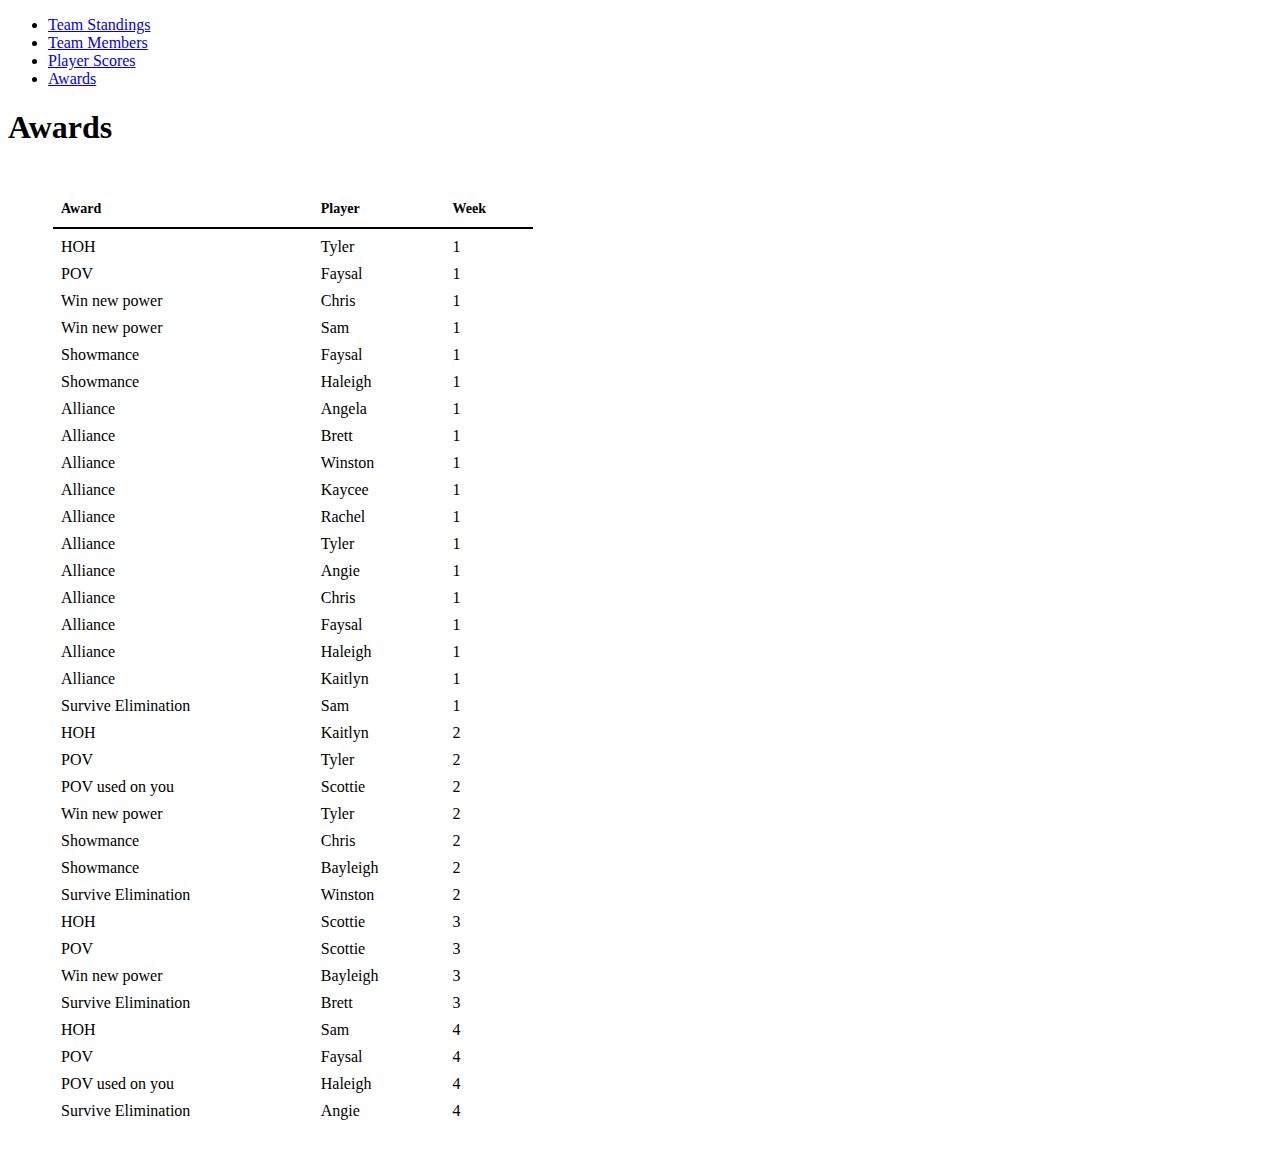
==== awards.html @ adc3e8e5 "import static site" ====
<!doctype html>
<html lang="en-US">
  <head>
    <meta http-equiv="Content-Type" content="text/html; charset=utf-8">
    <title>Awards</title>
    <link rel="stylesheet" type="text/css" href="styles.css">
  </head>
  <body>
    <ul>
      <li><a href="team_standings.html">Team Standings</a></li>
      <li><a href="team_members.html">Team Members</a></li>
      <li><a href="player_scores.html">Player Scores</a></li>
      <li><a href="awards.html">Awards</a></li>
    </ul>
    <h1>Awards</h2>
    <table id="hor-minimalist-a">
      <TR><TH>Award</TH><TH>Player</TH><TH>Week</TH></TR><TR><TD>HOH</TD><TD>Tyler</TD><TD>1</TD></TR><TR><TD>POV</TD><TD>Faysal</TD><TD>1</TD></TR><TR><TD>Win new power</TD><TD>Chris</TD><TD>1</TD></TR><TR><TD>Win new power</TD><TD>Sam</TD><TD>1</TD></TR><TR><TD>Showmance</TD><TD>Faysal</TD><TD>1</TD></TR><TR><TD>Showmance</TD><TD>Haleigh</TD><TD>1</TD></TR><TR><TD>Alliance</TD><TD>Angela</TD><TD>1</TD></TR><TR><TD>Alliance</TD><TD>Brett</TD><TD>1</TD></TR><TR><TD>Alliance</TD><TD>Winston</TD><TD>1</TD></TR><TR><TD>Alliance</TD><TD>Kaycee</TD><TD>1</TD></TR><TR><TD>Alliance</TD><TD>Rachel</TD><TD>1</TD></TR><TR><TD>Alliance</TD><TD>Tyler</TD><TD>1</TD></TR><TR><TD>Alliance</TD><TD>Angie</TD><TD>1</TD></TR><TR><TD>Alliance</TD><TD>Chris</TD><TD>1</TD></TR><TR><TD>Alliance</TD><TD>Faysal</TD><TD>1</TD></TR><TR><TD>Alliance</TD><TD>Haleigh</TD><TD>1</TD></TR><TR><TD>Alliance</TD><TD>Kaitlyn</TD><TD>1</TD></TR><TR><TD>Survive Elimination</TD><TD>Sam</TD><TD>1</TD></TR><TR><TD>HOH</TD><TD>Kaitlyn</TD><TD>2</TD></TR><TR><TD>POV</TD><TD>Tyler</TD><TD>2</TD></TR><TR><TD>POV used on you</TD><TD>Scottie</TD><TD>2</TD></TR><TR><TD>Win new power</TD><TD>Tyler</TD><TD>2</TD></TR><TR><TD>Showmance</TD><TD>Chris</TD><TD>2</TD></TR><TR><TD>Showmance</TD><TD>Bayleigh</TD><TD>2</TD></TR><TR><TD>Survive Elimination</TD><TD>Winston</TD><TD>2</TD></TR><TR><TD>HOH</TD><TD>Scottie</TD><TD>3</TD></TR><TR><TD>POV</TD><TD>Scottie</TD><TD>3</TD></TR><TR><TD>Win new power</TD><TD>Bayleigh</TD><TD>3</TD></TR><TR><TD>Survive Elimination</TD><TD>Brett</TD><TD>3</TD></TR><TR><TD>HOH</TD><TD>Sam</TD><TD>4</TD></TR><TR><TD>POV</TD><TD>Faysal</TD><TD>4</TD></TR><TR><TD>POV used on you</TD><TD>Haleigh</TD><TD>4</TD></TR><TR><TD>Survive Elimination</TD><TD>Angie</TD><TD>4</TD></TR>
    </table>
  </body>
</html>
---- styles.css ----
th {
  text-align: left;
}
#hor-minimalist-a
{
	margin: 45px;
	width: 480px;
	border-collapse: collapse;
	text-align: left;
}
#hor-minimalist-a th
{
	font-size: 14px;
	padding: 10px 8px;
	border-bottom: 2px solid;
}
#hor-minimalist-a td
{
	padding: 9px 8px 0px 8px;
}
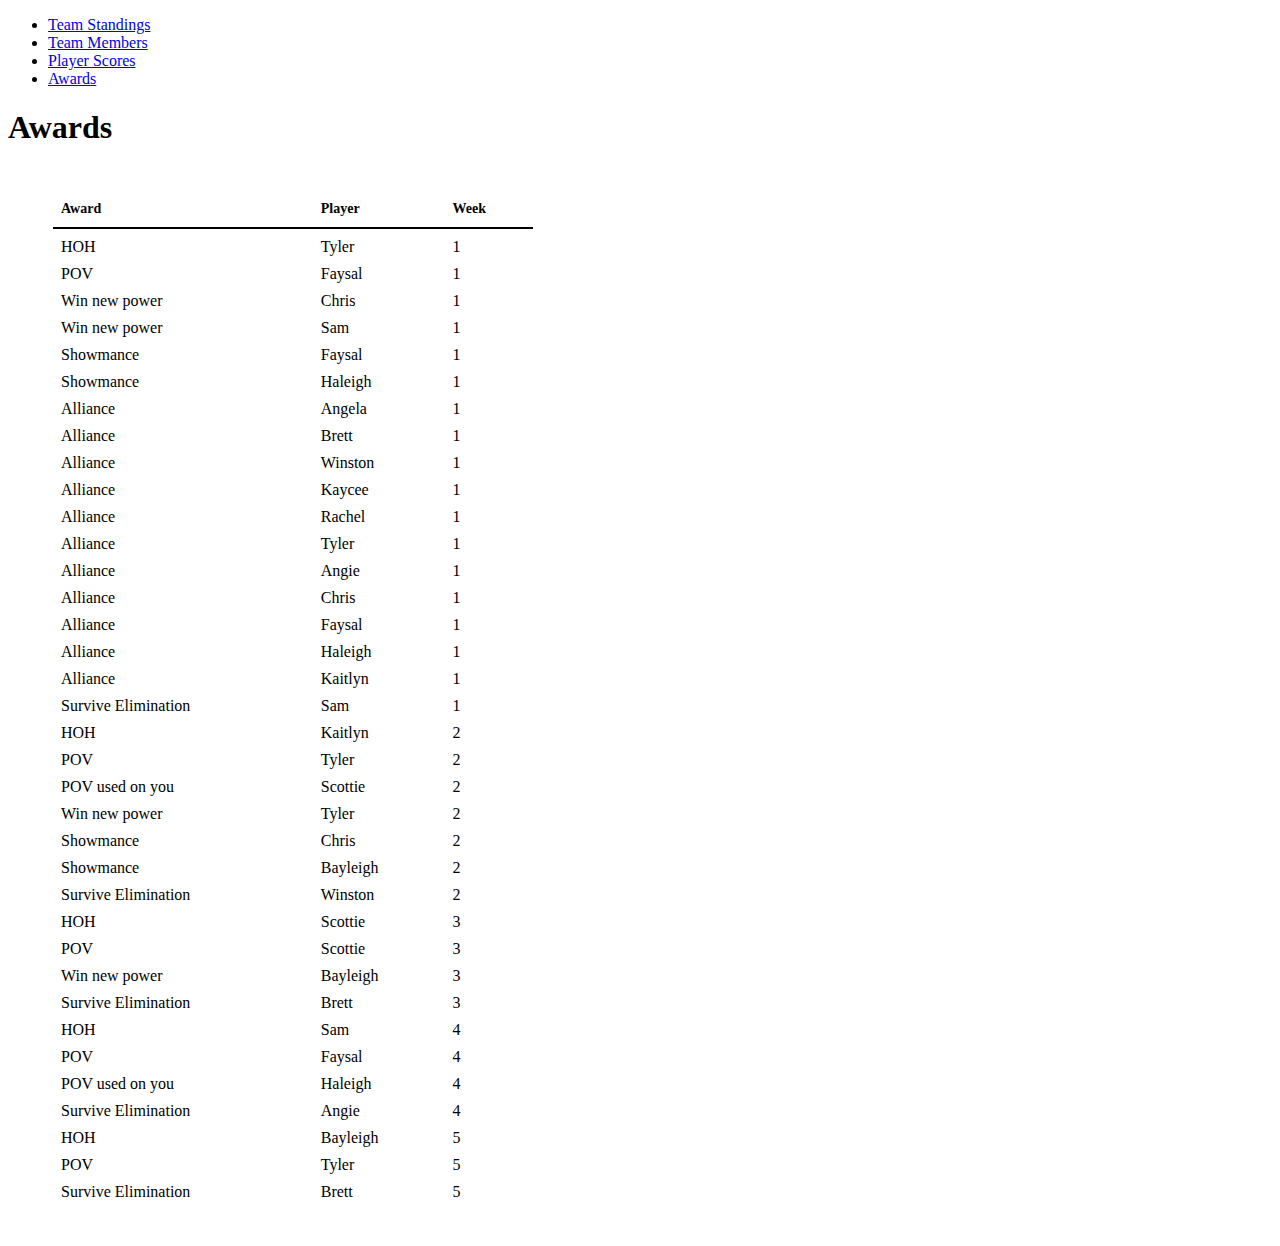
==== commit 6f186bf7: "week 5 scores" ====
--- a/awards.html
+++ b/awards.html
@@ -14,7 +14,7 @@
     </ul>
     <h1>Awards</h2>
     <table id="hor-minimalist-a">
-      <TR><TH>Award</TH><TH>Player</TH><TH>Week</TH></TR><TR><TD>HOH</TD><TD>Tyler</TD><TD>1</TD></TR><TR><TD>POV</TD><TD>Faysal</TD><TD>1</TD></TR><TR><TD>Win new power</TD><TD>Chris</TD><TD>1</TD></TR><TR><TD>Win new power</TD><TD>Sam</TD><TD>1</TD></TR><TR><TD>Showmance</TD><TD>Faysal</TD><TD>1</TD></TR><TR><TD>Showmance</TD><TD>Haleigh</TD><TD>1</TD></TR><TR><TD>Alliance</TD><TD>Angela</TD><TD>1</TD></TR><TR><TD>Alliance</TD><TD>Brett</TD><TD>1</TD></TR><TR><TD>Alliance</TD><TD>Winston</TD><TD>1</TD></TR><TR><TD>Alliance</TD><TD>Kaycee</TD><TD>1</TD></TR><TR><TD>Alliance</TD><TD>Rachel</TD><TD>1</TD></TR><TR><TD>Alliance</TD><TD>Tyler</TD><TD>1</TD></TR><TR><TD>Alliance</TD><TD>Angie</TD><TD>1</TD></TR><TR><TD>Alliance</TD><TD>Chris</TD><TD>1</TD></TR><TR><TD>Alliance</TD><TD>Faysal</TD><TD>1</TD></TR><TR><TD>Alliance</TD><TD>Haleigh</TD><TD>1</TD></TR><TR><TD>Alliance</TD><TD>Kaitlyn</TD><TD>1</TD></TR><TR><TD>Survive Elimination</TD><TD>Sam</TD><TD>1</TD></TR><TR><TD>HOH</TD><TD>Kaitlyn</TD><TD>2</TD></TR><TR><TD>POV</TD><TD>Tyler</TD><TD>2</TD></TR><TR><TD>POV used on you</TD><TD>Scottie</TD><TD>2</TD></TR><TR><TD>Win new power</TD><TD>Tyler</TD><TD>2</TD></TR><TR><TD>Showmance</TD><TD>Chris</TD><TD>2</TD></TR><TR><TD>Showmance</TD><TD>Bayleigh</TD><TD>2</TD></TR><TR><TD>Survive Elimination</TD><TD>Winston</TD><TD>2</TD></TR><TR><TD>HOH</TD><TD>Scottie</TD><TD>3</TD></TR><TR><TD>POV</TD><TD>Scottie</TD><TD>3</TD></TR><TR><TD>Win new power</TD><TD>Bayleigh</TD><TD>3</TD></TR><TR><TD>Survive Elimination</TD><TD>Brett</TD><TD>3</TD></TR><TR><TD>HOH</TD><TD>Sam</TD><TD>4</TD></TR><TR><TD>POV</TD><TD>Faysal</TD><TD>4</TD></TR><TR><TD>POV used on you</TD><TD>Haleigh</TD><TD>4</TD></TR><TR><TD>Survive Elimination</TD><TD>Angie</TD><TD>4</TD></TR>
+      <TR><TH>Award</TH><TH>Player</TH><TH>Week</TH></TR><TR><TD>HOH</TD><TD>Tyler</TD><TD>1</TD></TR><TR><TD>POV</TD><TD>Faysal</TD><TD>1</TD></TR><TR><TD>Win new power</TD><TD>Chris</TD><TD>1</TD></TR><TR><TD>Win new power</TD><TD>Sam</TD><TD>1</TD></TR><TR><TD>Showmance</TD><TD>Faysal</TD><TD>1</TD></TR><TR><TD>Showmance</TD><TD>Haleigh</TD><TD>1</TD></TR><TR><TD>Alliance</TD><TD>Angela</TD><TD>1</TD></TR><TR><TD>Alliance</TD><TD>Brett</TD><TD>1</TD></TR><TR><TD>Alliance</TD><TD>Winston</TD><TD>1</TD></TR><TR><TD>Alliance</TD><TD>Kaycee</TD><TD>1</TD></TR><TR><TD>Alliance</TD><TD>Rachel</TD><TD>1</TD></TR><TR><TD>Alliance</TD><TD>Tyler</TD><TD>1</TD></TR><TR><TD>Alliance</TD><TD>Angie</TD><TD>1</TD></TR><TR><TD>Alliance</TD><TD>Chris</TD><TD>1</TD></TR><TR><TD>Alliance</TD><TD>Faysal</TD><TD>1</TD></TR><TR><TD>Alliance</TD><TD>Haleigh</TD><TD>1</TD></TR><TR><TD>Alliance</TD><TD>Kaitlyn</TD><TD>1</TD></TR><TR><TD>Survive Elimination</TD><TD>Sam</TD><TD>1</TD></TR><TR><TD>HOH</TD><TD>Kaitlyn</TD><TD>2</TD></TR><TR><TD>POV</TD><TD>Tyler</TD><TD>2</TD></TR><TR><TD>POV used on you</TD><TD>Scottie</TD><TD>2</TD></TR><TR><TD>Win new power</TD><TD>Tyler</TD><TD>2</TD></TR><TR><TD>Showmance</TD><TD>Chris</TD><TD>2</TD></TR><TR><TD>Showmance</TD><TD>Bayleigh</TD><TD>2</TD></TR><TR><TD>Survive Elimination</TD><TD>Winston</TD><TD>2</TD></TR><TR><TD>HOH</TD><TD>Scottie</TD><TD>3</TD></TR><TR><TD>POV</TD><TD>Scottie</TD><TD>3</TD></TR><TR><TD>Win new power</TD><TD>Bayleigh</TD><TD>3</TD></TR><TR><TD>Survive Elimination</TD><TD>Brett</TD><TD>3</TD></TR><TR><TD>HOH</TD><TD>Sam</TD><TD>4</TD></TR><TR><TD>POV</TD><TD>Faysal</TD><TD>4</TD></TR><TR><TD>POV used on you</TD><TD>Haleigh</TD><TD>4</TD></TR><TR><TD>Survive Elimination</TD><TD>Angie</TD><TD>4</TD></TR><TR><TD>HOH</TD><TD>Bayleigh</TD><TD>5</TD></TR><TR><TD>POV</TD><TD>Tyler</TD><TD>5</TD></TR><TR><TD>Survive Elimination</TD><TD>Brett</TD><TD>5</TD></TR>
     </table>
   </body>
 </html>
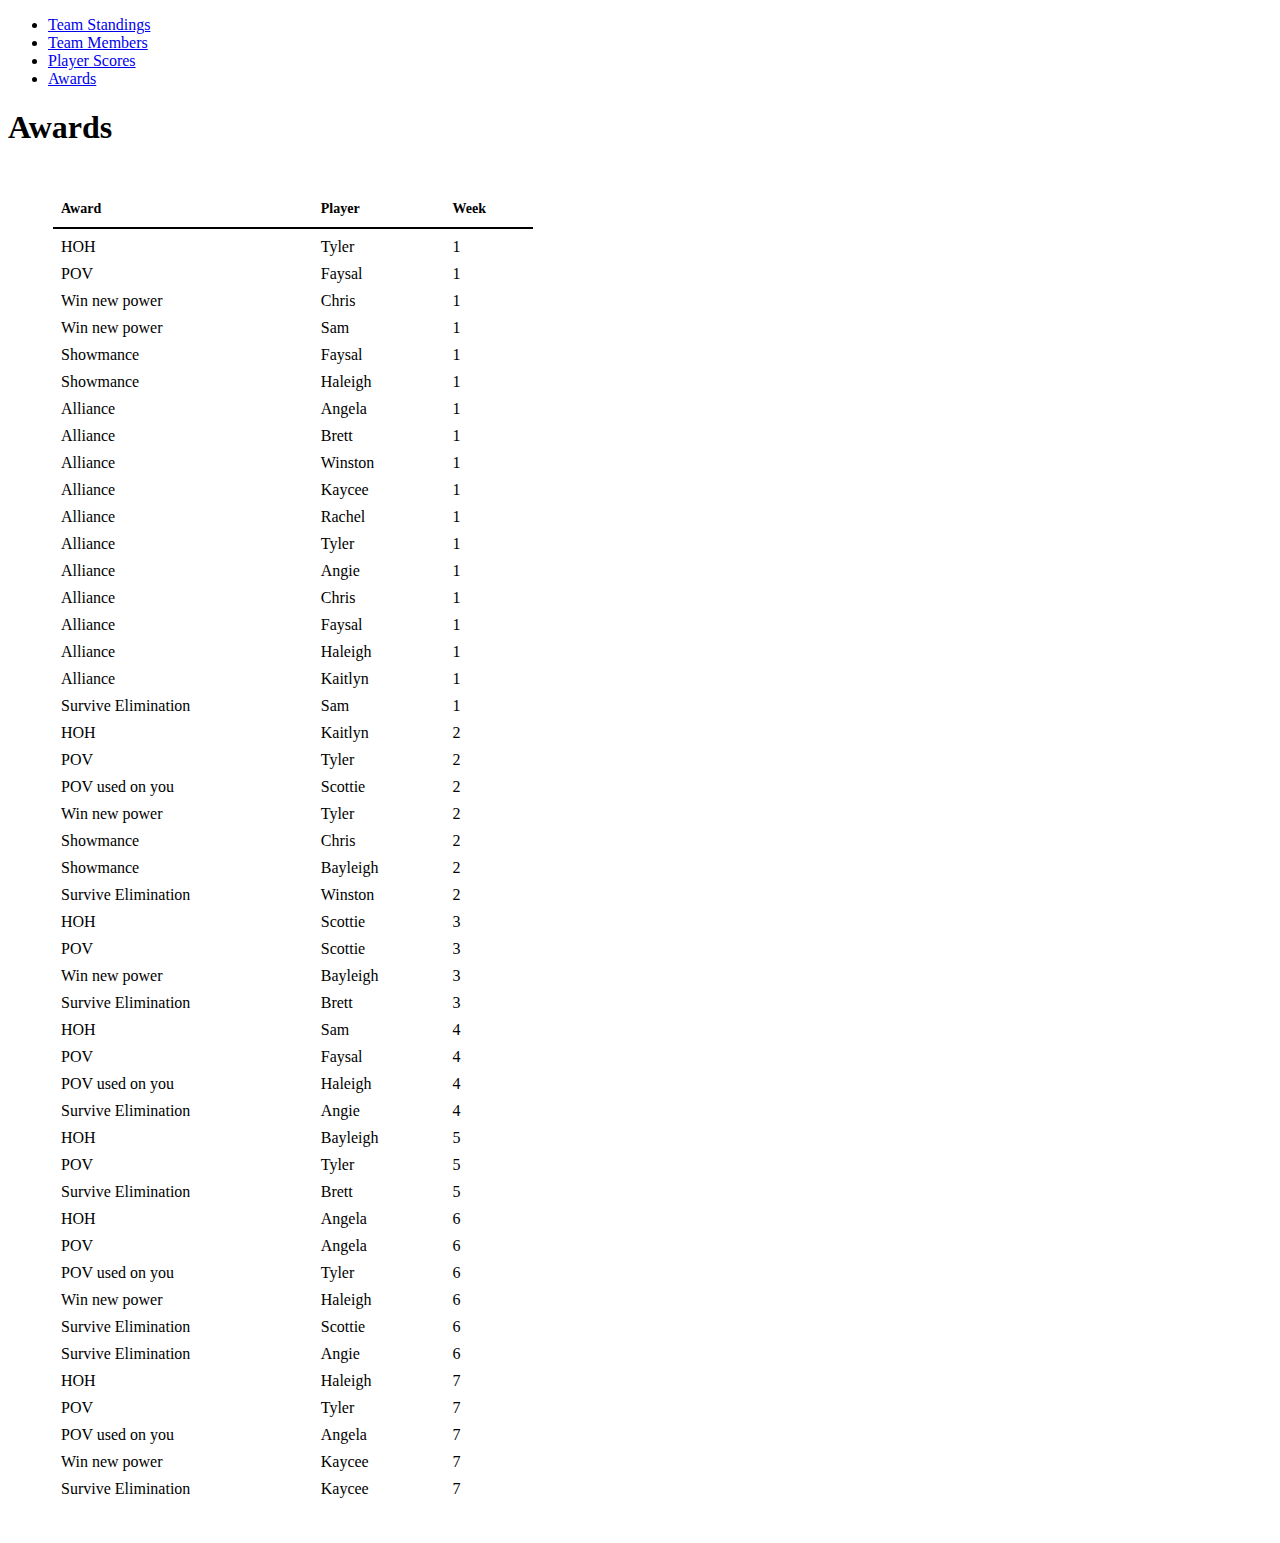
==== commit e6027eb2: "week 7" ====
--- a/awards.html
+++ b/awards.html
@@ -14,7 +14,7 @@
     </ul>
     <h1>Awards</h2>
     <table id="hor-minimalist-a">
-      <TR><TH>Award</TH><TH>Player</TH><TH>Week</TH></TR><TR><TD>HOH</TD><TD>Tyler</TD><TD>1</TD></TR><TR><TD>POV</TD><TD>Faysal</TD><TD>1</TD></TR><TR><TD>Win new power</TD><TD>Chris</TD><TD>1</TD></TR><TR><TD>Win new power</TD><TD>Sam</TD><TD>1</TD></TR><TR><TD>Showmance</TD><TD>Faysal</TD><TD>1</TD></TR><TR><TD>Showmance</TD><TD>Haleigh</TD><TD>1</TD></TR><TR><TD>Alliance</TD><TD>Angela</TD><TD>1</TD></TR><TR><TD>Alliance</TD><TD>Brett</TD><TD>1</TD></TR><TR><TD>Alliance</TD><TD>Winston</TD><TD>1</TD></TR><TR><TD>Alliance</TD><TD>Kaycee</TD><TD>1</TD></TR><TR><TD>Alliance</TD><TD>Rachel</TD><TD>1</TD></TR><TR><TD>Alliance</TD><TD>Tyler</TD><TD>1</TD></TR><TR><TD>Alliance</TD><TD>Angie</TD><TD>1</TD></TR><TR><TD>Alliance</TD><TD>Chris</TD><TD>1</TD></TR><TR><TD>Alliance</TD><TD>Faysal</TD><TD>1</TD></TR><TR><TD>Alliance</TD><TD>Haleigh</TD><TD>1</TD></TR><TR><TD>Alliance</TD><TD>Kaitlyn</TD><TD>1</TD></TR><TR><TD>Survive Elimination</TD><TD>Sam</TD><TD>1</TD></TR><TR><TD>HOH</TD><TD>Kaitlyn</TD><TD>2</TD></TR><TR><TD>POV</TD><TD>Tyler</TD><TD>2</TD></TR><TR><TD>POV used on you</TD><TD>Scottie</TD><TD>2</TD></TR><TR><TD>Win new power</TD><TD>Tyler</TD><TD>2</TD></TR><TR><TD>Showmance</TD><TD>Chris</TD><TD>2</TD></TR><TR><TD>Showmance</TD><TD>Bayleigh</TD><TD>2</TD></TR><TR><TD>Survive Elimination</TD><TD>Winston</TD><TD>2</TD></TR><TR><TD>HOH</TD><TD>Scottie</TD><TD>3</TD></TR><TR><TD>POV</TD><TD>Scottie</TD><TD>3</TD></TR><TR><TD>Win new power</TD><TD>Bayleigh</TD><TD>3</TD></TR><TR><TD>Survive Elimination</TD><TD>Brett</TD><TD>3</TD></TR><TR><TD>HOH</TD><TD>Sam</TD><TD>4</TD></TR><TR><TD>POV</TD><TD>Faysal</TD><TD>4</TD></TR><TR><TD>POV used on you</TD><TD>Haleigh</TD><TD>4</TD></TR><TR><TD>Survive Elimination</TD><TD>Angie</TD><TD>4</TD></TR><TR><TD>HOH</TD><TD>Bayleigh</TD><TD>5</TD></TR><TR><TD>POV</TD><TD>Tyler</TD><TD>5</TD></TR><TR><TD>Survive Elimination</TD><TD>Brett</TD><TD>5</TD></TR>
+      <TR><TH>Award</TH><TH>Player</TH><TH>Week</TH></TR><TR><TD>HOH</TD><TD>Tyler</TD><TD>1</TD></TR><TR><TD>POV</TD><TD>Faysal</TD><TD>1</TD></TR><TR><TD>Win new power</TD><TD>Chris</TD><TD>1</TD></TR><TR><TD>Win new power</TD><TD>Sam</TD><TD>1</TD></TR><TR><TD>Showmance</TD><TD>Faysal</TD><TD>1</TD></TR><TR><TD>Showmance</TD><TD>Haleigh</TD><TD>1</TD></TR><TR><TD>Alliance</TD><TD>Angela</TD><TD>1</TD></TR><TR><TD>Alliance</TD><TD>Brett</TD><TD>1</TD></TR><TR><TD>Alliance</TD><TD>Winston</TD><TD>1</TD></TR><TR><TD>Alliance</TD><TD>Kaycee</TD><TD>1</TD></TR><TR><TD>Alliance</TD><TD>Rachel</TD><TD>1</TD></TR><TR><TD>Alliance</TD><TD>Tyler</TD><TD>1</TD></TR><TR><TD>Alliance</TD><TD>Angie</TD><TD>1</TD></TR><TR><TD>Alliance</TD><TD>Chris</TD><TD>1</TD></TR><TR><TD>Alliance</TD><TD>Faysal</TD><TD>1</TD></TR><TR><TD>Alliance</TD><TD>Haleigh</TD><TD>1</TD></TR><TR><TD>Alliance</TD><TD>Kaitlyn</TD><TD>1</TD></TR><TR><TD>Survive Elimination</TD><TD>Sam</TD><TD>1</TD></TR><TR><TD>HOH</TD><TD>Kaitlyn</TD><TD>2</TD></TR><TR><TD>POV</TD><TD>Tyler</TD><TD>2</TD></TR><TR><TD>POV used on you</TD><TD>Scottie</TD><TD>2</TD></TR><TR><TD>Win new power</TD><TD>Tyler</TD><TD>2</TD></TR><TR><TD>Showmance</TD><TD>Chris</TD><TD>2</TD></TR><TR><TD>Showmance</TD><TD>Bayleigh</TD><TD>2</TD></TR><TR><TD>Survive Elimination</TD><TD>Winston</TD><TD>2</TD></TR><TR><TD>HOH</TD><TD>Scottie</TD><TD>3</TD></TR><TR><TD>POV</TD><TD>Scottie</TD><TD>3</TD></TR><TR><TD>Win new power</TD><TD>Bayleigh</TD><TD>3</TD></TR><TR><TD>Survive Elimination</TD><TD>Brett</TD><TD>3</TD></TR><TR><TD>HOH</TD><TD>Sam</TD><TD>4</TD></TR><TR><TD>POV</TD><TD>Faysal</TD><TD>4</TD></TR><TR><TD>POV used on you</TD><TD>Haleigh</TD><TD>4</TD></TR><TR><TD>Survive Elimination</TD><TD>Angie</TD><TD>4</TD></TR><TR><TD>HOH</TD><TD>Bayleigh</TD><TD>5</TD></TR><TR><TD>POV</TD><TD>Tyler</TD><TD>5</TD></TR><TR><TD>Survive Elimination</TD><TD>Brett</TD><TD>5</TD></TR><TR><TD>HOH</TD><TD>Angela</TD><TD>6</TD></TR><TR><TD>POV</TD><TD>Angela</TD><TD>6</TD></TR><TR><TD>POV used on you</TD><TD>Tyler</TD><TD>6</TD></TR><TR><TD>Win new power</TD><TD>Haleigh</TD><TD>6</TD></TR><TR><TD>Survive Elimination</TD><TD>Scottie</TD><TD>6</TD></TR><TR><TD>Survive Elimination</TD><TD>Angie</TD><TD>6</TD></TR><TR><TD>HOH</TD><TD>Haleigh</TD><TD>7</TD></TR><TR><TD>POV</TD><TD>Tyler</TD><TD>7</TD></TR><TR><TD>POV used on you</TD><TD>Angela</TD><TD>7</TD></TR><TR><TD>Win new power</TD><TD>Kaycee</TD><TD>7</TD></TR><TR><TD>Survive Elimination</TD><TD>Kaycee</TD><TD>7</TD></TR>
     </table>
   </body>
 </html>
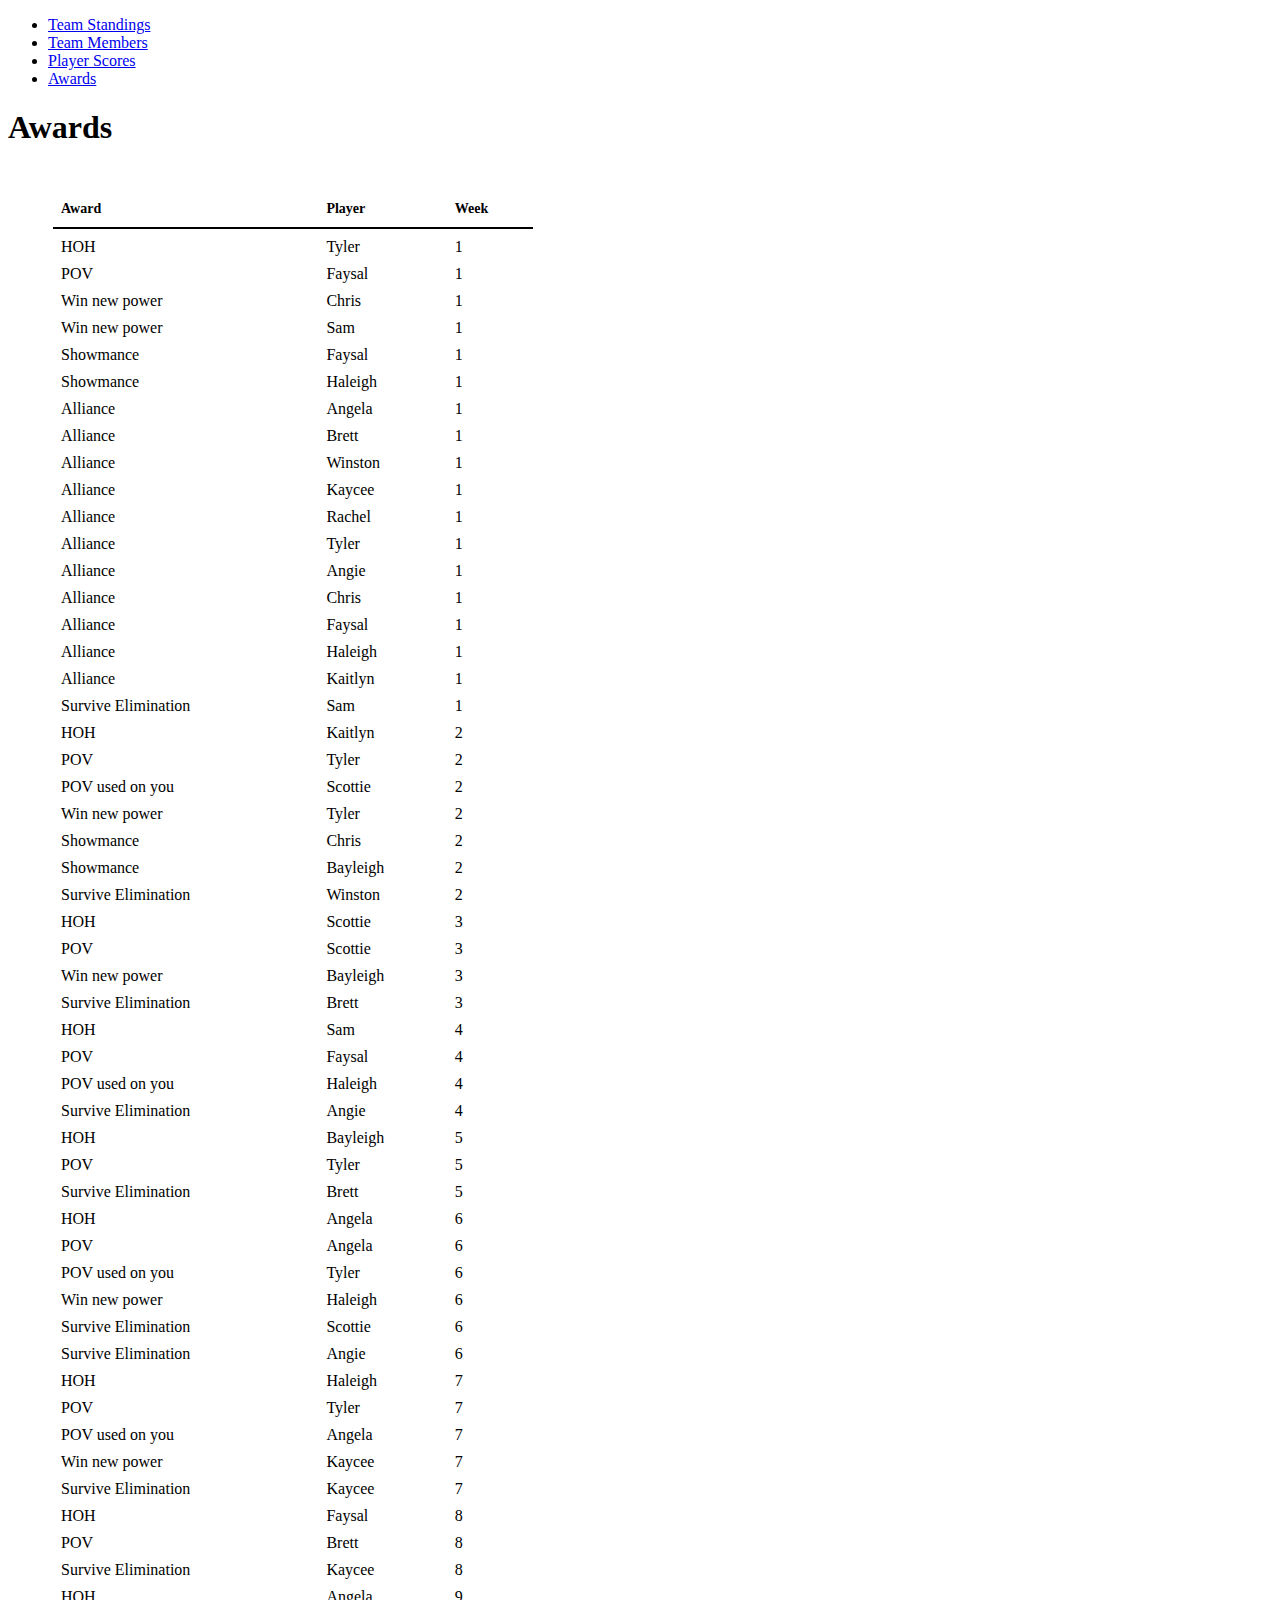
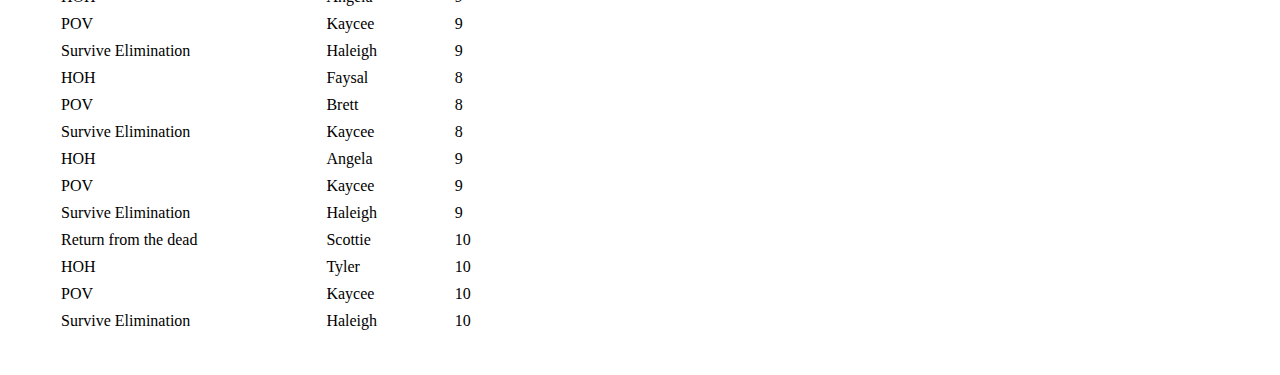
==== commit 4abde791: "week 8, 9, and 10" ====
--- a/awards.html
+++ b/awards.html
@@ -14,7 +14,7 @@
     </ul>
     <h1>Awards</h2>
     <table id="hor-minimalist-a">
-      <TR><TH>Award</TH><TH>Player</TH><TH>Week</TH></TR><TR><TD>HOH</TD><TD>Tyler</TD><TD>1</TD></TR><TR><TD>POV</TD><TD>Faysal</TD><TD>1</TD></TR><TR><TD>Win new power</TD><TD>Chris</TD><TD>1</TD></TR><TR><TD>Win new power</TD><TD>Sam</TD><TD>1</TD></TR><TR><TD>Showmance</TD><TD>Faysal</TD><TD>1</TD></TR><TR><TD>Showmance</TD><TD>Haleigh</TD><TD>1</TD></TR><TR><TD>Alliance</TD><TD>Angela</TD><TD>1</TD></TR><TR><TD>Alliance</TD><TD>Brett</TD><TD>1</TD></TR><TR><TD>Alliance</TD><TD>Winston</TD><TD>1</TD></TR><TR><TD>Alliance</TD><TD>Kaycee</TD><TD>1</TD></TR><TR><TD>Alliance</TD><TD>Rachel</TD><TD>1</TD></TR><TR><TD>Alliance</TD><TD>Tyler</TD><TD>1</TD></TR><TR><TD>Alliance</TD><TD>Angie</TD><TD>1</TD></TR><TR><TD>Alliance</TD><TD>Chris</TD><TD>1</TD></TR><TR><TD>Alliance</TD><TD>Faysal</TD><TD>1</TD></TR><TR><TD>Alliance</TD><TD>Haleigh</TD><TD>1</TD></TR><TR><TD>Alliance</TD><TD>Kaitlyn</TD><TD>1</TD></TR><TR><TD>Survive Elimination</TD><TD>Sam</TD><TD>1</TD></TR><TR><TD>HOH</TD><TD>Kaitlyn</TD><TD>2</TD></TR><TR><TD>POV</TD><TD>Tyler</TD><TD>2</TD></TR><TR><TD>POV used on you</TD><TD>Scottie</TD><TD>2</TD></TR><TR><TD>Win new power</TD><TD>Tyler</TD><TD>2</TD></TR><TR><TD>Showmance</TD><TD>Chris</TD><TD>2</TD></TR><TR><TD>Showmance</TD><TD>Bayleigh</TD><TD>2</TD></TR><TR><TD>Survive Elimination</TD><TD>Winston</TD><TD>2</TD></TR><TR><TD>HOH</TD><TD>Scottie</TD><TD>3</TD></TR><TR><TD>POV</TD><TD>Scottie</TD><TD>3</TD></TR><TR><TD>Win new power</TD><TD>Bayleigh</TD><TD>3</TD></TR><TR><TD>Survive Elimination</TD><TD>Brett</TD><TD>3</TD></TR><TR><TD>HOH</TD><TD>Sam</TD><TD>4</TD></TR><TR><TD>POV</TD><TD>Faysal</TD><TD>4</TD></TR><TR><TD>POV used on you</TD><TD>Haleigh</TD><TD>4</TD></TR><TR><TD>Survive Elimination</TD><TD>Angie</TD><TD>4</TD></TR><TR><TD>HOH</TD><TD>Bayleigh</TD><TD>5</TD></TR><TR><TD>POV</TD><TD>Tyler</TD><TD>5</TD></TR><TR><TD>Survive Elimination</TD><TD>Brett</TD><TD>5</TD></TR><TR><TD>HOH</TD><TD>Angela</TD><TD>6</TD></TR><TR><TD>POV</TD><TD>Angela</TD><TD>6</TD></TR><TR><TD>POV used on you</TD><TD>Tyler</TD><TD>6</TD></TR><TR><TD>Win new power</TD><TD>Haleigh</TD><TD>6</TD></TR><TR><TD>Survive Elimination</TD><TD>Scottie</TD><TD>6</TD></TR><TR><TD>Survive Elimination</TD><TD>Angie</TD><TD>6</TD></TR><TR><TD>HOH</TD><TD>Haleigh</TD><TD>7</TD></TR><TR><TD>POV</TD><TD>Tyler</TD><TD>7</TD></TR><TR><TD>POV used on you</TD><TD>Angela</TD><TD>7</TD></TR><TR><TD>Win new power</TD><TD>Kaycee</TD><TD>7</TD></TR><TR><TD>Survive Elimination</TD><TD>Kaycee</TD><TD>7</TD></TR>
+      <TR><TH>Award</TH><TH>Player</TH><TH>Week</TH></TR><TR><TD>HOH</TD><TD>Tyler</TD><TD>1</TD></TR><TR><TD>POV</TD><TD>Faysal</TD><TD>1</TD></TR><TR><TD>Win new power</TD><TD>Chris</TD><TD>1</TD></TR><TR><TD>Win new power</TD><TD>Sam</TD><TD>1</TD></TR><TR><TD>Showmance</TD><TD>Faysal</TD><TD>1</TD></TR><TR><TD>Showmance</TD><TD>Haleigh</TD><TD>1</TD></TR><TR><TD>Alliance</TD><TD>Angela</TD><TD>1</TD></TR><TR><TD>Alliance</TD><TD>Brett</TD><TD>1</TD></TR><TR><TD>Alliance</TD><TD>Winston</TD><TD>1</TD></TR><TR><TD>Alliance</TD><TD>Kaycee</TD><TD>1</TD></TR><TR><TD>Alliance</TD><TD>Rachel</TD><TD>1</TD></TR><TR><TD>Alliance</TD><TD>Tyler</TD><TD>1</TD></TR><TR><TD>Alliance</TD><TD>Angie</TD><TD>1</TD></TR><TR><TD>Alliance</TD><TD>Chris</TD><TD>1</TD></TR><TR><TD>Alliance</TD><TD>Faysal</TD><TD>1</TD></TR><TR><TD>Alliance</TD><TD>Haleigh</TD><TD>1</TD></TR><TR><TD>Alliance</TD><TD>Kaitlyn</TD><TD>1</TD></TR><TR><TD>Survive Elimination</TD><TD>Sam</TD><TD>1</TD></TR><TR><TD>HOH</TD><TD>Kaitlyn</TD><TD>2</TD></TR><TR><TD>POV</TD><TD>Tyler</TD><TD>2</TD></TR><TR><TD>POV used on you</TD><TD>Scottie</TD><TD>2</TD></TR><TR><TD>Win new power</TD><TD>Tyler</TD><TD>2</TD></TR><TR><TD>Showmance</TD><TD>Chris</TD><TD>2</TD></TR><TR><TD>Showmance</TD><TD>Bayleigh</TD><TD>2</TD></TR><TR><TD>Survive Elimination</TD><TD>Winston</TD><TD>2</TD></TR><TR><TD>HOH</TD><TD>Scottie</TD><TD>3</TD></TR><TR><TD>POV</TD><TD>Scottie</TD><TD>3</TD></TR><TR><TD>Win new power</TD><TD>Bayleigh</TD><TD>3</TD></TR><TR><TD>Survive Elimination</TD><TD>Brett</TD><TD>3</TD></TR><TR><TD>HOH</TD><TD>Sam</TD><TD>4</TD></TR><TR><TD>POV</TD><TD>Faysal</TD><TD>4</TD></TR><TR><TD>POV used on you</TD><TD>Haleigh</TD><TD>4</TD></TR><TR><TD>Survive Elimination</TD><TD>Angie</TD><TD>4</TD></TR><TR><TD>HOH</TD><TD>Bayleigh</TD><TD>5</TD></TR><TR><TD>POV</TD><TD>Tyler</TD><TD>5</TD></TR><TR><TD>Survive Elimination</TD><TD>Brett</TD><TD>5</TD></TR><TR><TD>HOH</TD><TD>Angela</TD><TD>6</TD></TR><TR><TD>POV</TD><TD>Angela</TD><TD>6</TD></TR><TR><TD>POV used on you</TD><TD>Tyler</TD><TD>6</TD></TR><TR><TD>Win new power</TD><TD>Haleigh</TD><TD>6</TD></TR><TR><TD>Survive Elimination</TD><TD>Scottie</TD><TD>6</TD></TR><TR><TD>Survive Elimination</TD><TD>Angie</TD><TD>6</TD></TR><TR><TD>HOH</TD><TD>Haleigh</TD><TD>7</TD></TR><TR><TD>POV</TD><TD>Tyler</TD><TD>7</TD></TR><TR><TD>POV used on you</TD><TD>Angela</TD><TD>7</TD></TR><TR><TD>Win new power</TD><TD>Kaycee</TD><TD>7</TD></TR><TR><TD>Survive Elimination</TD><TD>Kaycee</TD><TD>7</TD></TR><TR><TD>HOH</TD><TD>Faysal</TD><TD>8</TD></TR><TR><TD>POV</TD><TD>Brett</TD><TD>8</TD></TR><TR><TD>Survive Elimination</TD><TD>Kaycee</TD><TD>8</TD></TR><TR><TD>HOH</TD><TD>Angela</TD><TD>9</TD></TR><TR><TD>POV</TD><TD>Kaycee</TD><TD>9</TD></TR><TR><TD>Survive Elimination</TD><TD>Haleigh</TD><TD>9</TD></TR><TR><TD>HOH</TD><TD>Faysal</TD><TD>8</TD></TR><TR><TD>POV</TD><TD>Brett</TD><TD>8</TD></TR><TR><TD>Survive Elimination</TD><TD>Kaycee</TD><TD>8</TD></TR><TR><TD>HOH</TD><TD>Angela</TD><TD>9</TD></TR><TR><TD>POV</TD><TD>Kaycee</TD><TD>9</TD></TR><TR><TD>Survive Elimination</TD><TD>Haleigh</TD><TD>9</TD></TR><TR><TD>Return from the dead</TD><TD>Scottie</TD><TD>10</TD></TR><TR><TD>HOH</TD><TD>Tyler</TD><TD>10</TD></TR><TR><TD>POV</TD><TD>Kaycee</TD><TD>10</TD></TR><TR><TD>Survive Elimination</TD><TD>Haleigh</TD><TD>10</TD></TR>
     </table>
   </body>
 </html>
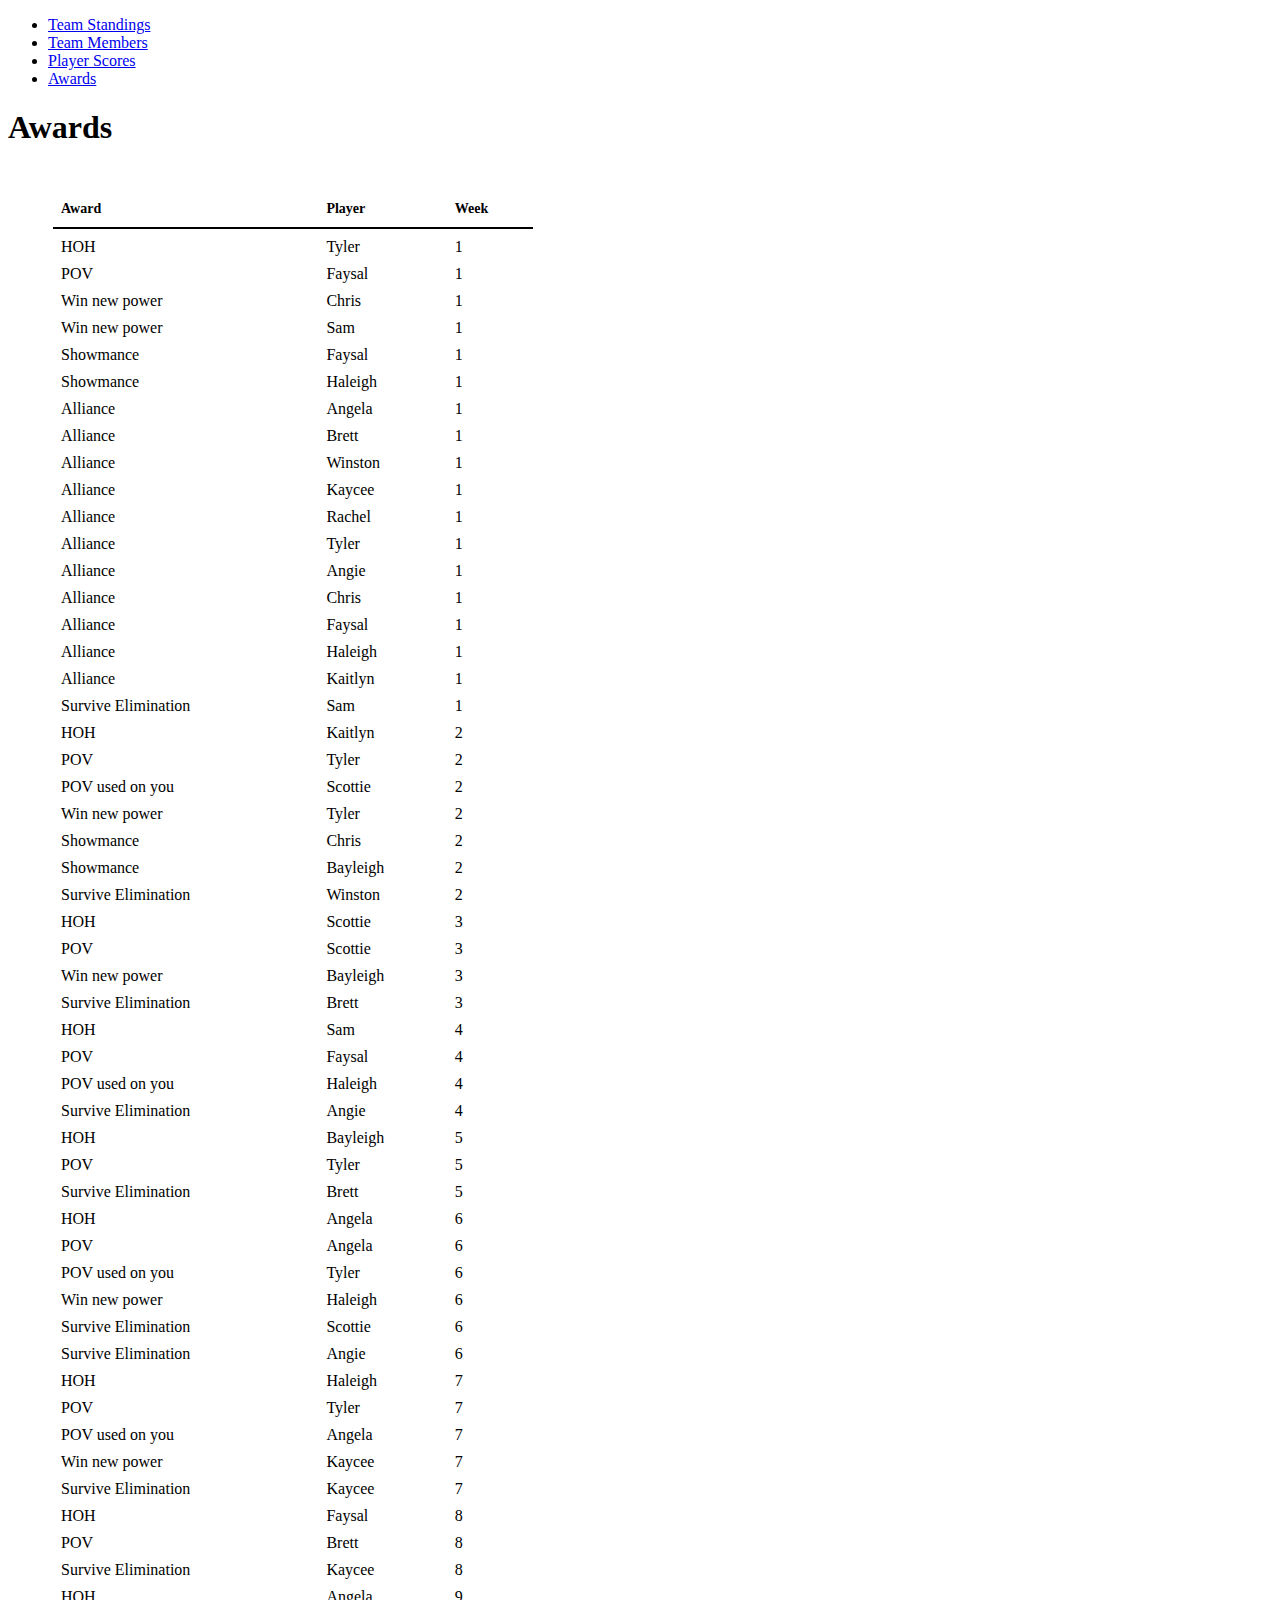
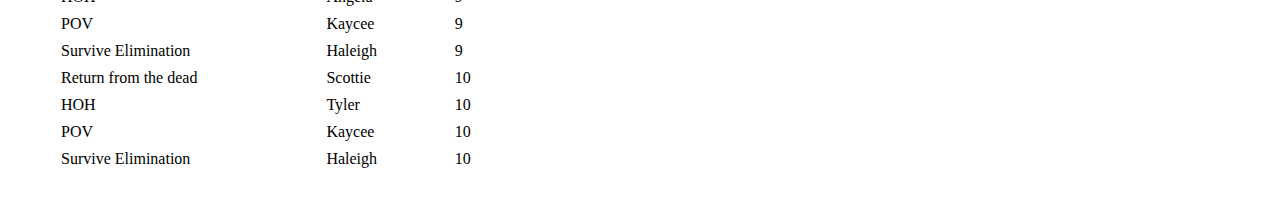
==== commit 03e3474c: "fix duplicated weeks 8 and 9" ====
--- a/awards.html
+++ b/awards.html
@@ -14,7 +14,7 @@
     </ul>
     <h1>Awards</h2>
     <table id="hor-minimalist-a">
-      <TR><TH>Award</TH><TH>Player</TH><TH>Week</TH></TR><TR><TD>HOH</TD><TD>Tyler</TD><TD>1</TD></TR><TR><TD>POV</TD><TD>Faysal</TD><TD>1</TD></TR><TR><TD>Win new power</TD><TD>Chris</TD><TD>1</TD></TR><TR><TD>Win new power</TD><TD>Sam</TD><TD>1</TD></TR><TR><TD>Showmance</TD><TD>Faysal</TD><TD>1</TD></TR><TR><TD>Showmance</TD><TD>Haleigh</TD><TD>1</TD></TR><TR><TD>Alliance</TD><TD>Angela</TD><TD>1</TD></TR><TR><TD>Alliance</TD><TD>Brett</TD><TD>1</TD></TR><TR><TD>Alliance</TD><TD>Winston</TD><TD>1</TD></TR><TR><TD>Alliance</TD><TD>Kaycee</TD><TD>1</TD></TR><TR><TD>Alliance</TD><TD>Rachel</TD><TD>1</TD></TR><TR><TD>Alliance</TD><TD>Tyler</TD><TD>1</TD></TR><TR><TD>Alliance</TD><TD>Angie</TD><TD>1</TD></TR><TR><TD>Alliance</TD><TD>Chris</TD><TD>1</TD></TR><TR><TD>Alliance</TD><TD>Faysal</TD><TD>1</TD></TR><TR><TD>Alliance</TD><TD>Haleigh</TD><TD>1</TD></TR><TR><TD>Alliance</TD><TD>Kaitlyn</TD><TD>1</TD></TR><TR><TD>Survive Elimination</TD><TD>Sam</TD><TD>1</TD></TR><TR><TD>HOH</TD><TD>Kaitlyn</TD><TD>2</TD></TR><TR><TD>POV</TD><TD>Tyler</TD><TD>2</TD></TR><TR><TD>POV used on you</TD><TD>Scottie</TD><TD>2</TD></TR><TR><TD>Win new power</TD><TD>Tyler</TD><TD>2</TD></TR><TR><TD>Showmance</TD><TD>Chris</TD><TD>2</TD></TR><TR><TD>Showmance</TD><TD>Bayleigh</TD><TD>2</TD></TR><TR><TD>Survive Elimination</TD><TD>Winston</TD><TD>2</TD></TR><TR><TD>HOH</TD><TD>Scottie</TD><TD>3</TD></TR><TR><TD>POV</TD><TD>Scottie</TD><TD>3</TD></TR><TR><TD>Win new power</TD><TD>Bayleigh</TD><TD>3</TD></TR><TR><TD>Survive Elimination</TD><TD>Brett</TD><TD>3</TD></TR><TR><TD>HOH</TD><TD>Sam</TD><TD>4</TD></TR><TR><TD>POV</TD><TD>Faysal</TD><TD>4</TD></TR><TR><TD>POV used on you</TD><TD>Haleigh</TD><TD>4</TD></TR><TR><TD>Survive Elimination</TD><TD>Angie</TD><TD>4</TD></TR><TR><TD>HOH</TD><TD>Bayleigh</TD><TD>5</TD></TR><TR><TD>POV</TD><TD>Tyler</TD><TD>5</TD></TR><TR><TD>Survive Elimination</TD><TD>Brett</TD><TD>5</TD></TR><TR><TD>HOH</TD><TD>Angela</TD><TD>6</TD></TR><TR><TD>POV</TD><TD>Angela</TD><TD>6</TD></TR><TR><TD>POV used on you</TD><TD>Tyler</TD><TD>6</TD></TR><TR><TD>Win new power</TD><TD>Haleigh</TD><TD>6</TD></TR><TR><TD>Survive Elimination</TD><TD>Scottie</TD><TD>6</TD></TR><TR><TD>Survive Elimination</TD><TD>Angie</TD><TD>6</TD></TR><TR><TD>HOH</TD><TD>Haleigh</TD><TD>7</TD></TR><TR><TD>POV</TD><TD>Tyler</TD><TD>7</TD></TR><TR><TD>POV used on you</TD><TD>Angela</TD><TD>7</TD></TR><TR><TD>Win new power</TD><TD>Kaycee</TD><TD>7</TD></TR><TR><TD>Survive Elimination</TD><TD>Kaycee</TD><TD>7</TD></TR><TR><TD>HOH</TD><TD>Faysal</TD><TD>8</TD></TR><TR><TD>POV</TD><TD>Brett</TD><TD>8</TD></TR><TR><TD>Survive Elimination</TD><TD>Kaycee</TD><TD>8</TD></TR><TR><TD>HOH</TD><TD>Angela</TD><TD>9</TD></TR><TR><TD>POV</TD><TD>Kaycee</TD><TD>9</TD></TR><TR><TD>Survive Elimination</TD><TD>Haleigh</TD><TD>9</TD></TR><TR><TD>HOH</TD><TD>Faysal</TD><TD>8</TD></TR><TR><TD>POV</TD><TD>Brett</TD><TD>8</TD></TR><TR><TD>Survive Elimination</TD><TD>Kaycee</TD><TD>8</TD></TR><TR><TD>HOH</TD><TD>Angela</TD><TD>9</TD></TR><TR><TD>POV</TD><TD>Kaycee</TD><TD>9</TD></TR><TR><TD>Survive Elimination</TD><TD>Haleigh</TD><TD>9</TD></TR><TR><TD>Return from the dead</TD><TD>Scottie</TD><TD>10</TD></TR><TR><TD>HOH</TD><TD>Tyler</TD><TD>10</TD></TR><TR><TD>POV</TD><TD>Kaycee</TD><TD>10</TD></TR><TR><TD>Survive Elimination</TD><TD>Haleigh</TD><TD>10</TD></TR>
+      <TR><TH>Award</TH><TH>Player</TH><TH>Week</TH></TR><TR><TD>HOH</TD><TD>Tyler</TD><TD>1</TD></TR><TR><TD>POV</TD><TD>Faysal</TD><TD>1</TD></TR><TR><TD>Win new power</TD><TD>Chris</TD><TD>1</TD></TR><TR><TD>Win new power</TD><TD>Sam</TD><TD>1</TD></TR><TR><TD>Showmance</TD><TD>Faysal</TD><TD>1</TD></TR><TR><TD>Showmance</TD><TD>Haleigh</TD><TD>1</TD></TR><TR><TD>Alliance</TD><TD>Angela</TD><TD>1</TD></TR><TR><TD>Alliance</TD><TD>Brett</TD><TD>1</TD></TR><TR><TD>Alliance</TD><TD>Winston</TD><TD>1</TD></TR><TR><TD>Alliance</TD><TD>Kaycee</TD><TD>1</TD></TR><TR><TD>Alliance</TD><TD>Rachel</TD><TD>1</TD></TR><TR><TD>Alliance</TD><TD>Tyler</TD><TD>1</TD></TR><TR><TD>Alliance</TD><TD>Angie</TD><TD>1</TD></TR><TR><TD>Alliance</TD><TD>Chris</TD><TD>1</TD></TR><TR><TD>Alliance</TD><TD>Faysal</TD><TD>1</TD></TR><TR><TD>Alliance</TD><TD>Haleigh</TD><TD>1</TD></TR><TR><TD>Alliance</TD><TD>Kaitlyn</TD><TD>1</TD></TR><TR><TD>Survive Elimination</TD><TD>Sam</TD><TD>1</TD></TR><TR><TD>HOH</TD><TD>Kaitlyn</TD><TD>2</TD></TR><TR><TD>POV</TD><TD>Tyler</TD><TD>2</TD></TR><TR><TD>POV used on you</TD><TD>Scottie</TD><TD>2</TD></TR><TR><TD>Win new power</TD><TD>Tyler</TD><TD>2</TD></TR><TR><TD>Showmance</TD><TD>Chris</TD><TD>2</TD></TR><TR><TD>Showmance</TD><TD>Bayleigh</TD><TD>2</TD></TR><TR><TD>Survive Elimination</TD><TD>Winston</TD><TD>2</TD></TR><TR><TD>HOH</TD><TD>Scottie</TD><TD>3</TD></TR><TR><TD>POV</TD><TD>Scottie</TD><TD>3</TD></TR><TR><TD>Win new power</TD><TD>Bayleigh</TD><TD>3</TD></TR><TR><TD>Survive Elimination</TD><TD>Brett</TD><TD>3</TD></TR><TR><TD>HOH</TD><TD>Sam</TD><TD>4</TD></TR><TR><TD>POV</TD><TD>Faysal</TD><TD>4</TD></TR><TR><TD>POV used on you</TD><TD>Haleigh</TD><TD>4</TD></TR><TR><TD>Survive Elimination</TD><TD>Angie</TD><TD>4</TD></TR><TR><TD>HOH</TD><TD>Bayleigh</TD><TD>5</TD></TR><TR><TD>POV</TD><TD>Tyler</TD><TD>5</TD></TR><TR><TD>Survive Elimination</TD><TD>Brett</TD><TD>5</TD></TR><TR><TD>HOH</TD><TD>Angela</TD><TD>6</TD></TR><TR><TD>POV</TD><TD>Angela</TD><TD>6</TD></TR><TR><TD>POV used on you</TD><TD>Tyler</TD><TD>6</TD></TR><TR><TD>Win new power</TD><TD>Haleigh</TD><TD>6</TD></TR><TR><TD>Survive Elimination</TD><TD>Scottie</TD><TD>6</TD></TR><TR><TD>Survive Elimination</TD><TD>Angie</TD><TD>6</TD></TR><TR><TD>HOH</TD><TD>Haleigh</TD><TD>7</TD></TR><TR><TD>POV</TD><TD>Tyler</TD><TD>7</TD></TR><TR><TD>POV used on you</TD><TD>Angela</TD><TD>7</TD></TR><TR><TD>Win new power</TD><TD>Kaycee</TD><TD>7</TD></TR><TR><TD>Survive Elimination</TD><TD>Kaycee</TD><TD>7</TD></TR><TR><TD>HOH</TD><TD>Faysal</TD><TD>8</TD></TR><TR><TD>POV</TD><TD>Brett</TD><TD>8</TD></TR><TR><TD>Survive Elimination</TD><TD>Kaycee</TD><TD>8</TD></TR><TR><TD>HOH</TD><TD>Angela</TD><TD>9</TD></TR><TR><TD>POV</TD><TD>Kaycee</TD><TD>9</TD></TR><TR><TD>Survive Elimination</TD><TD>Haleigh</TD><TD>9</TD></TR><TR><TD>Return from the dead</TD><TD>Scottie</TD><TD>10</TD></TR><TR><TD>HOH</TD><TD>Tyler</TD><TD>10</TD></TR><TR><TD>POV</TD><TD>Kaycee</TD><TD>10</TD></TR><TR><TD>Survive Elimination</TD><TD>Haleigh</TD><TD>10</TD></TR>
     </table>
   </body>
 </html>
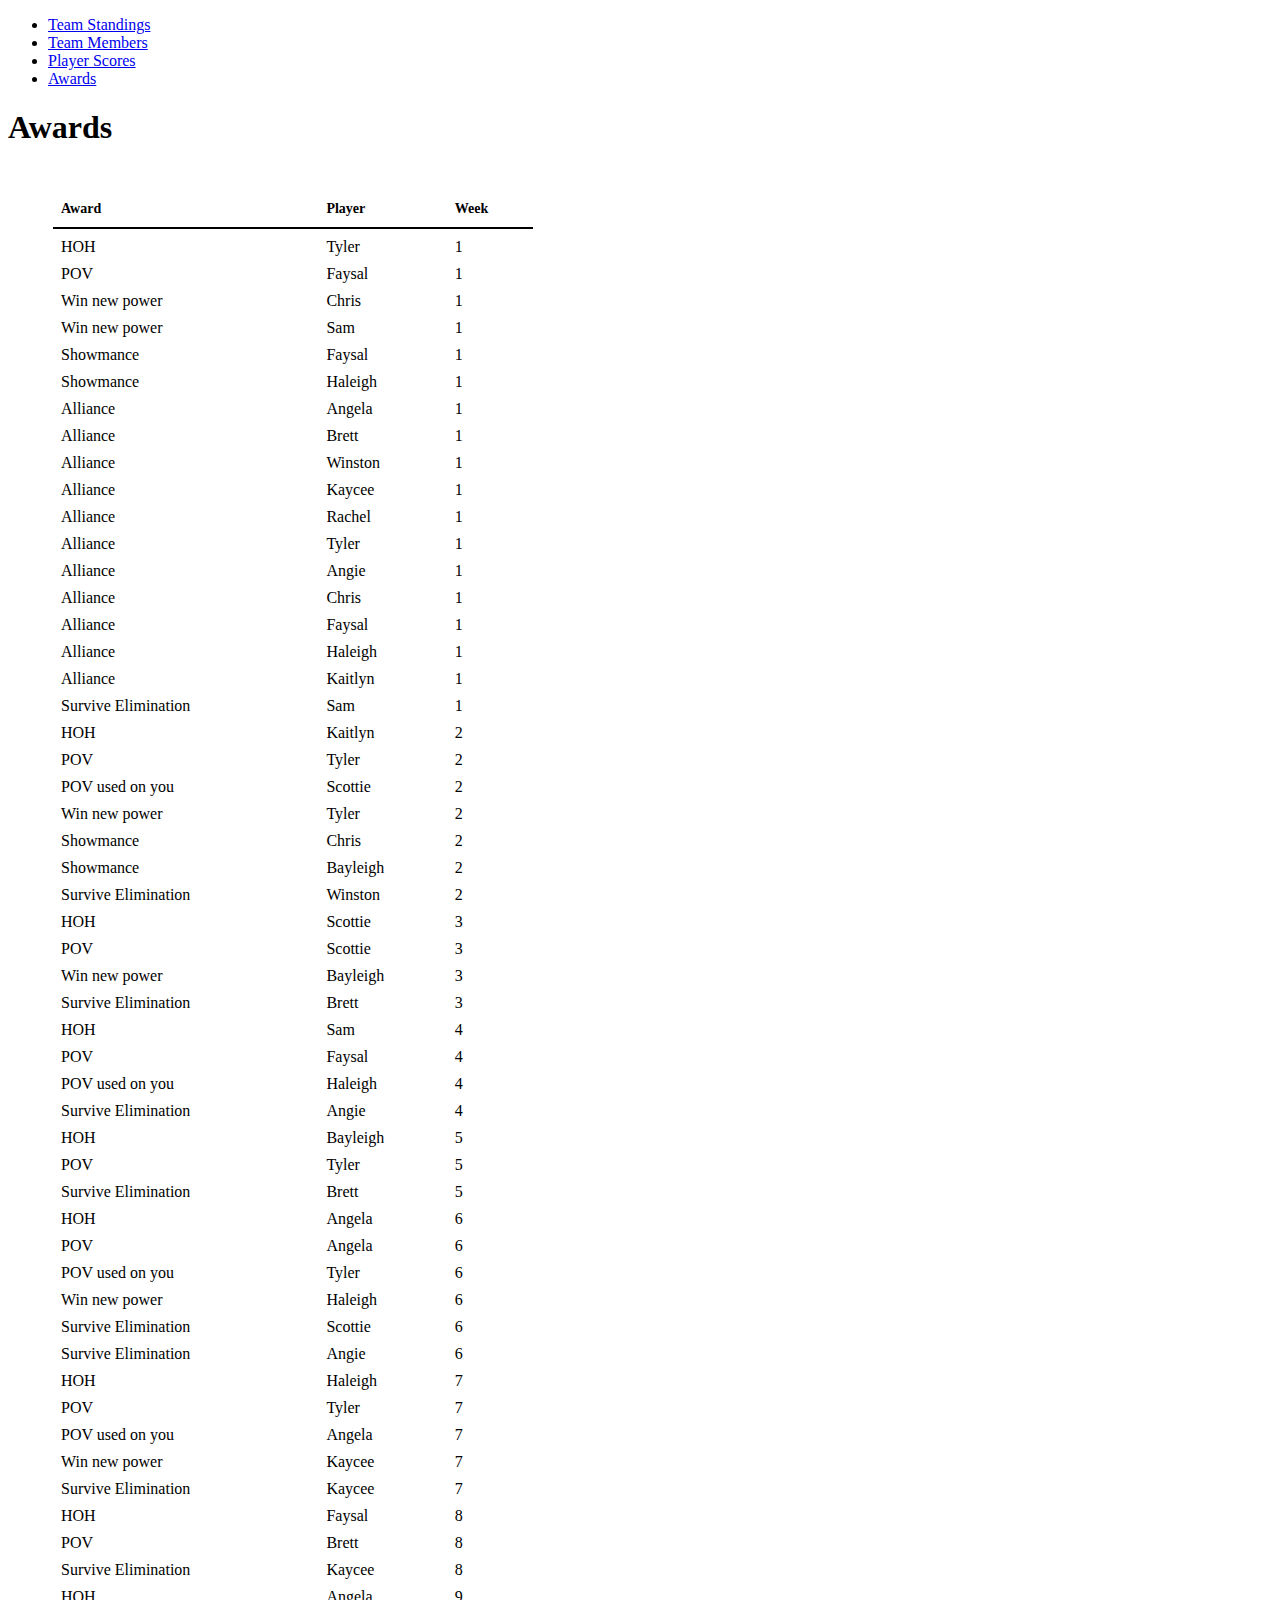
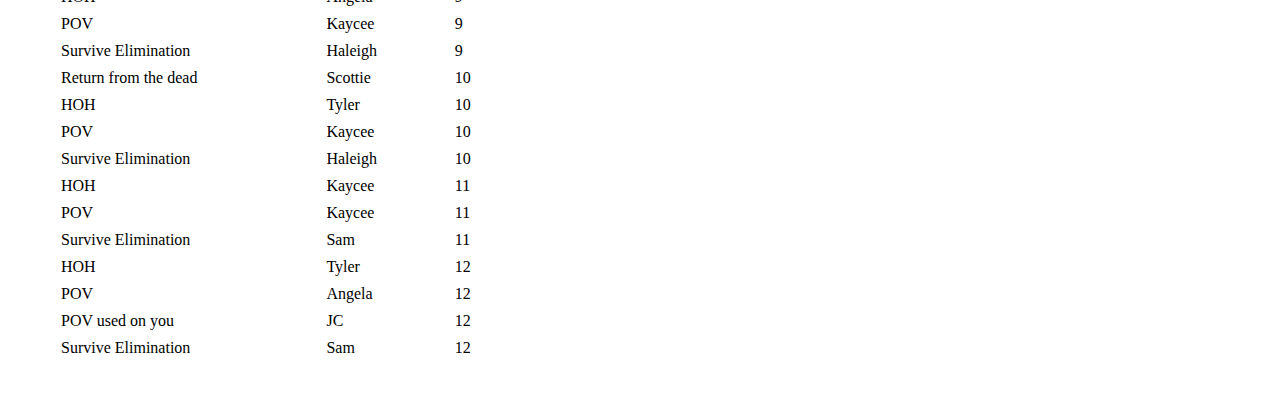
==== commit 26f655f6: "week 10 and 11" ====
--- a/awards.html
+++ b/awards.html
@@ -14,7 +14,7 @@
     </ul>
     <h1>Awards</h2>
     <table id="hor-minimalist-a">
-      <TR><TH>Award</TH><TH>Player</TH><TH>Week</TH></TR><TR><TD>HOH</TD><TD>Tyler</TD><TD>1</TD></TR><TR><TD>POV</TD><TD>Faysal</TD><TD>1</TD></TR><TR><TD>Win new power</TD><TD>Chris</TD><TD>1</TD></TR><TR><TD>Win new power</TD><TD>Sam</TD><TD>1</TD></TR><TR><TD>Showmance</TD><TD>Faysal</TD><TD>1</TD></TR><TR><TD>Showmance</TD><TD>Haleigh</TD><TD>1</TD></TR><TR><TD>Alliance</TD><TD>Angela</TD><TD>1</TD></TR><TR><TD>Alliance</TD><TD>Brett</TD><TD>1</TD></TR><TR><TD>Alliance</TD><TD>Winston</TD><TD>1</TD></TR><TR><TD>Alliance</TD><TD>Kaycee</TD><TD>1</TD></TR><TR><TD>Alliance</TD><TD>Rachel</TD><TD>1</TD></TR><TR><TD>Alliance</TD><TD>Tyler</TD><TD>1</TD></TR><TR><TD>Alliance</TD><TD>Angie</TD><TD>1</TD></TR><TR><TD>Alliance</TD><TD>Chris</TD><TD>1</TD></TR><TR><TD>Alliance</TD><TD>Faysal</TD><TD>1</TD></TR><TR><TD>Alliance</TD><TD>Haleigh</TD><TD>1</TD></TR><TR><TD>Alliance</TD><TD>Kaitlyn</TD><TD>1</TD></TR><TR><TD>Survive Elimination</TD><TD>Sam</TD><TD>1</TD></TR><TR><TD>HOH</TD><TD>Kaitlyn</TD><TD>2</TD></TR><TR><TD>POV</TD><TD>Tyler</TD><TD>2</TD></TR><TR><TD>POV used on you</TD><TD>Scottie</TD><TD>2</TD></TR><TR><TD>Win new power</TD><TD>Tyler</TD><TD>2</TD></TR><TR><TD>Showmance</TD><TD>Chris</TD><TD>2</TD></TR><TR><TD>Showmance</TD><TD>Bayleigh</TD><TD>2</TD></TR><TR><TD>Survive Elimination</TD><TD>Winston</TD><TD>2</TD></TR><TR><TD>HOH</TD><TD>Scottie</TD><TD>3</TD></TR><TR><TD>POV</TD><TD>Scottie</TD><TD>3</TD></TR><TR><TD>Win new power</TD><TD>Bayleigh</TD><TD>3</TD></TR><TR><TD>Survive Elimination</TD><TD>Brett</TD><TD>3</TD></TR><TR><TD>HOH</TD><TD>Sam</TD><TD>4</TD></TR><TR><TD>POV</TD><TD>Faysal</TD><TD>4</TD></TR><TR><TD>POV used on you</TD><TD>Haleigh</TD><TD>4</TD></TR><TR><TD>Survive Elimination</TD><TD>Angie</TD><TD>4</TD></TR><TR><TD>HOH</TD><TD>Bayleigh</TD><TD>5</TD></TR><TR><TD>POV</TD><TD>Tyler</TD><TD>5</TD></TR><TR><TD>Survive Elimination</TD><TD>Brett</TD><TD>5</TD></TR><TR><TD>HOH</TD><TD>Angela</TD><TD>6</TD></TR><TR><TD>POV</TD><TD>Angela</TD><TD>6</TD></TR><TR><TD>POV used on you</TD><TD>Tyler</TD><TD>6</TD></TR><TR><TD>Win new power</TD><TD>Haleigh</TD><TD>6</TD></TR><TR><TD>Survive Elimination</TD><TD>Scottie</TD><TD>6</TD></TR><TR><TD>Survive Elimination</TD><TD>Angie</TD><TD>6</TD></TR><TR><TD>HOH</TD><TD>Haleigh</TD><TD>7</TD></TR><TR><TD>POV</TD><TD>Tyler</TD><TD>7</TD></TR><TR><TD>POV used on you</TD><TD>Angela</TD><TD>7</TD></TR><TR><TD>Win new power</TD><TD>Kaycee</TD><TD>7</TD></TR><TR><TD>Survive Elimination</TD><TD>Kaycee</TD><TD>7</TD></TR><TR><TD>HOH</TD><TD>Faysal</TD><TD>8</TD></TR><TR><TD>POV</TD><TD>Brett</TD><TD>8</TD></TR><TR><TD>Survive Elimination</TD><TD>Kaycee</TD><TD>8</TD></TR><TR><TD>HOH</TD><TD>Angela</TD><TD>9</TD></TR><TR><TD>POV</TD><TD>Kaycee</TD><TD>9</TD></TR><TR><TD>Survive Elimination</TD><TD>Haleigh</TD><TD>9</TD></TR><TR><TD>Return from the dead</TD><TD>Scottie</TD><TD>10</TD></TR><TR><TD>HOH</TD><TD>Tyler</TD><TD>10</TD></TR><TR><TD>POV</TD><TD>Kaycee</TD><TD>10</TD></TR><TR><TD>Survive Elimination</TD><TD>Haleigh</TD><TD>10</TD></TR>
+      <TR><TH>Award</TH><TH>Player</TH><TH>Week</TH></TR><TR><TD>HOH</TD><TD>Tyler</TD><TD>1</TD></TR><TR><TD>POV</TD><TD>Faysal</TD><TD>1</TD></TR><TR><TD>Win new power</TD><TD>Chris</TD><TD>1</TD></TR><TR><TD>Win new power</TD><TD>Sam</TD><TD>1</TD></TR><TR><TD>Showmance</TD><TD>Faysal</TD><TD>1</TD></TR><TR><TD>Showmance</TD><TD>Haleigh</TD><TD>1</TD></TR><TR><TD>Alliance</TD><TD>Angela</TD><TD>1</TD></TR><TR><TD>Alliance</TD><TD>Brett</TD><TD>1</TD></TR><TR><TD>Alliance</TD><TD>Winston</TD><TD>1</TD></TR><TR><TD>Alliance</TD><TD>Kaycee</TD><TD>1</TD></TR><TR><TD>Alliance</TD><TD>Rachel</TD><TD>1</TD></TR><TR><TD>Alliance</TD><TD>Tyler</TD><TD>1</TD></TR><TR><TD>Alliance</TD><TD>Angie</TD><TD>1</TD></TR><TR><TD>Alliance</TD><TD>Chris</TD><TD>1</TD></TR><TR><TD>Alliance</TD><TD>Faysal</TD><TD>1</TD></TR><TR><TD>Alliance</TD><TD>Haleigh</TD><TD>1</TD></TR><TR><TD>Alliance</TD><TD>Kaitlyn</TD><TD>1</TD></TR><TR><TD>Survive Elimination</TD><TD>Sam</TD><TD>1</TD></TR><TR><TD>HOH</TD><TD>Kaitlyn</TD><TD>2</TD></TR><TR><TD>POV</TD><TD>Tyler</TD><TD>2</TD></TR><TR><TD>POV used on you</TD><TD>Scottie</TD><TD>2</TD></TR><TR><TD>Win new power</TD><TD>Tyler</TD><TD>2</TD></TR><TR><TD>Showmance</TD><TD>Chris</TD><TD>2</TD></TR><TR><TD>Showmance</TD><TD>Bayleigh</TD><TD>2</TD></TR><TR><TD>Survive Elimination</TD><TD>Winston</TD><TD>2</TD></TR><TR><TD>HOH</TD><TD>Scottie</TD><TD>3</TD></TR><TR><TD>POV</TD><TD>Scottie</TD><TD>3</TD></TR><TR><TD>Win new power</TD><TD>Bayleigh</TD><TD>3</TD></TR><TR><TD>Survive Elimination</TD><TD>Brett</TD><TD>3</TD></TR><TR><TD>HOH</TD><TD>Sam</TD><TD>4</TD></TR><TR><TD>POV</TD><TD>Faysal</TD><TD>4</TD></TR><TR><TD>POV used on you</TD><TD>Haleigh</TD><TD>4</TD></TR><TR><TD>Survive Elimination</TD><TD>Angie</TD><TD>4</TD></TR><TR><TD>HOH</TD><TD>Bayleigh</TD><TD>5</TD></TR><TR><TD>POV</TD><TD>Tyler</TD><TD>5</TD></TR><TR><TD>Survive Elimination</TD><TD>Brett</TD><TD>5</TD></TR><TR><TD>HOH</TD><TD>Angela</TD><TD>6</TD></TR><TR><TD>POV</TD><TD>Angela</TD><TD>6</TD></TR><TR><TD>POV used on you</TD><TD>Tyler</TD><TD>6</TD></TR><TR><TD>Win new power</TD><TD>Haleigh</TD><TD>6</TD></TR><TR><TD>Survive Elimination</TD><TD>Scottie</TD><TD>6</TD></TR><TR><TD>Survive Elimination</TD><TD>Angie</TD><TD>6</TD></TR><TR><TD>HOH</TD><TD>Haleigh</TD><TD>7</TD></TR><TR><TD>POV</TD><TD>Tyler</TD><TD>7</TD></TR><TR><TD>POV used on you</TD><TD>Angela</TD><TD>7</TD></TR><TR><TD>Win new power</TD><TD>Kaycee</TD><TD>7</TD></TR><TR><TD>Survive Elimination</TD><TD>Kaycee</TD><TD>7</TD></TR><TR><TD>HOH</TD><TD>Faysal</TD><TD>8</TD></TR><TR><TD>POV</TD><TD>Brett</TD><TD>8</TD></TR><TR><TD>Survive Elimination</TD><TD>Kaycee</TD><TD>8</TD></TR><TR><TD>HOH</TD><TD>Angela</TD><TD>9</TD></TR><TR><TD>POV</TD><TD>Kaycee</TD><TD>9</TD></TR><TR><TD>Survive Elimination</TD><TD>Haleigh</TD><TD>9</TD></TR><TR><TD>Return from the dead</TD><TD>Scottie</TD><TD>10</TD></TR><TR><TD>HOH</TD><TD>Tyler</TD><TD>10</TD></TR><TR><TD>POV</TD><TD>Kaycee</TD><TD>10</TD></TR><TR><TD>Survive Elimination</TD><TD>Haleigh</TD><TD>10</TD></TR><TR><TD>HOH</TD><TD>Kaycee</TD><TD>11</TD></TR><TR><TD>POV</TD><TD>Kaycee</TD><TD>11</TD></TR><TR><TD>Survive Elimination</TD><TD>Sam</TD><TD>11</TD></TR><TR><TD>HOH</TD><TD>Tyler</TD><TD>12</TD></TR><TR><TD>POV</TD><TD>Angela</TD><TD>12</TD></TR><TR><TD>POV used on you</TD><TD>JC</TD><TD>12</TD></TR><TR><TD>Survive Elimination</TD><TD>Sam</TD><TD>12</TD></TR>
     </table>
   </body>
 </html>
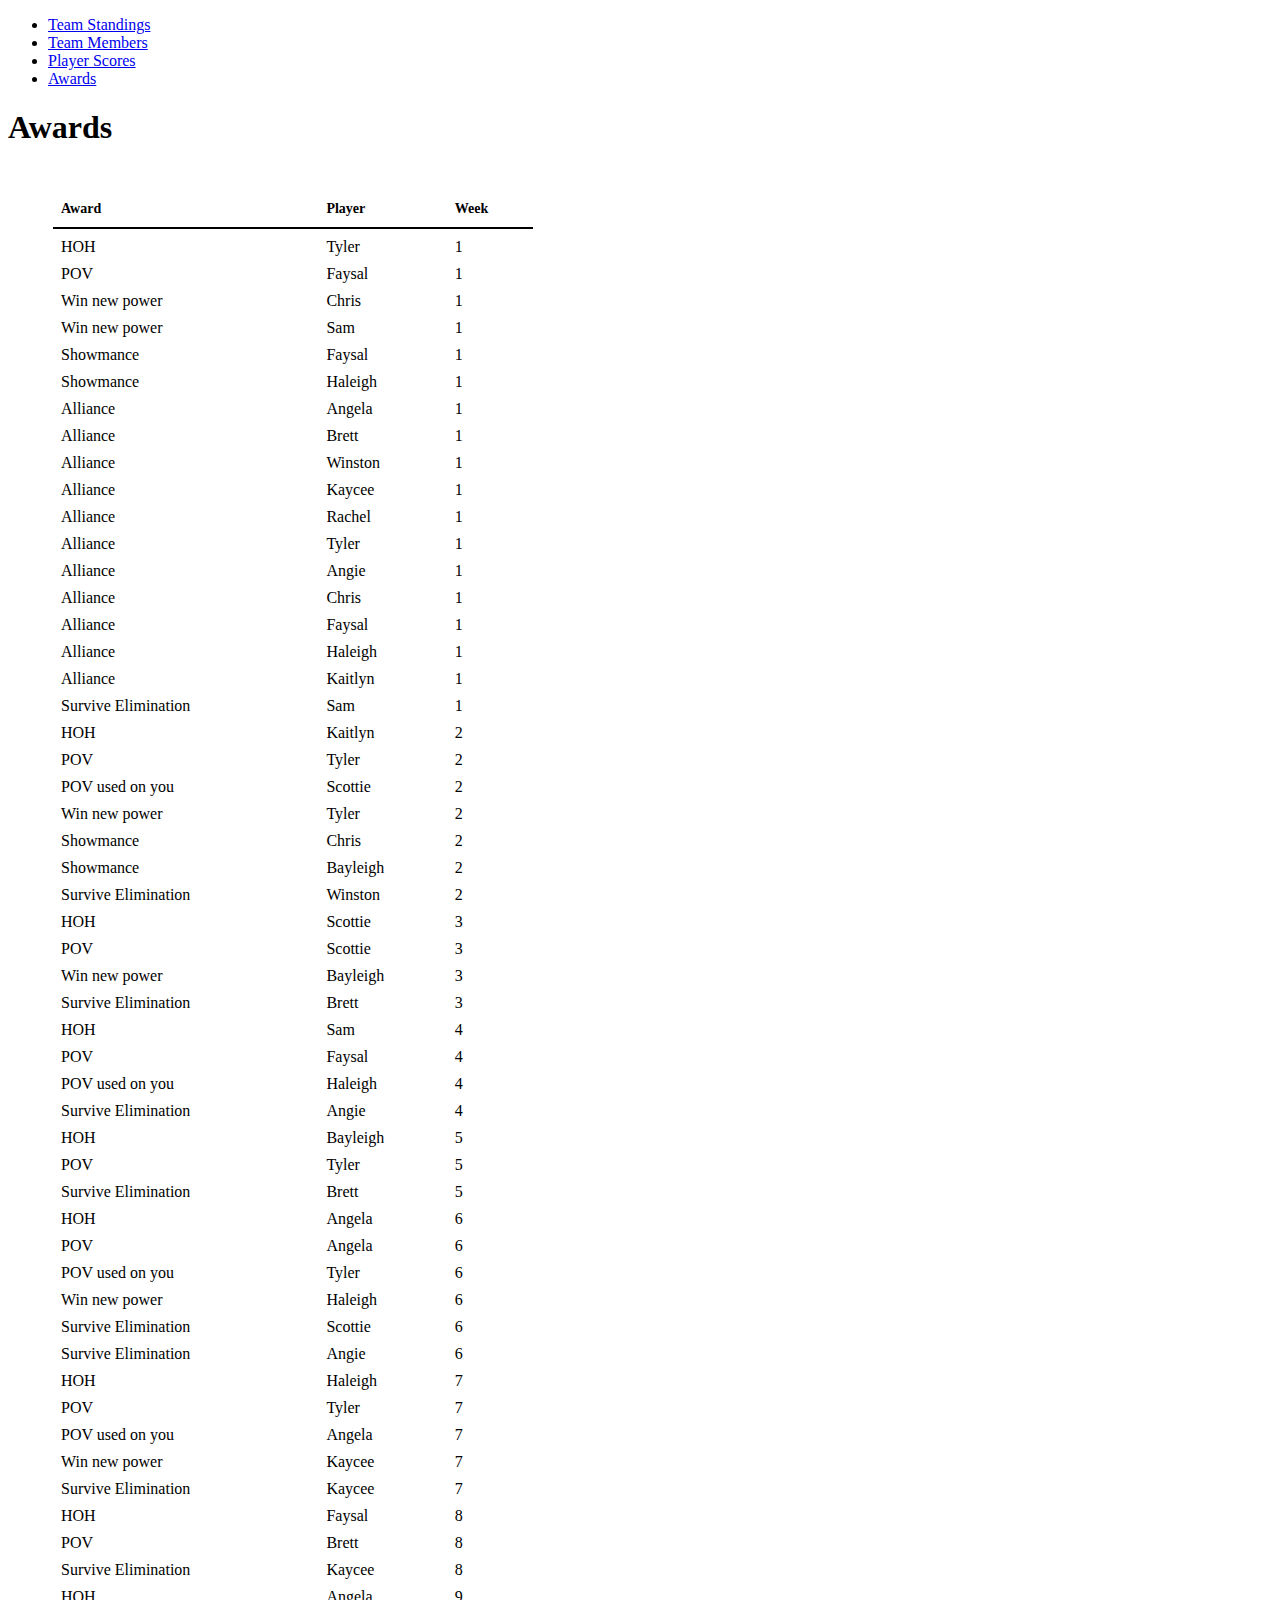
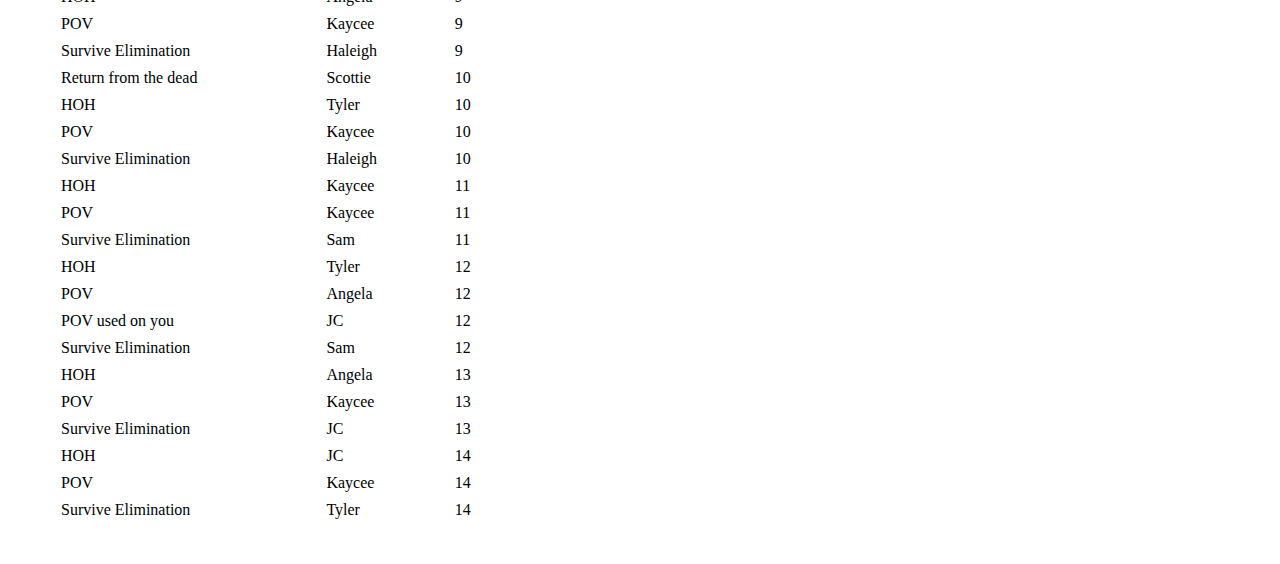
==== commit d42c8758: "up to final three" ====
--- a/awards.html
+++ b/awards.html
@@ -14,7 +14,7 @@
     </ul>
     <h1>Awards</h2>
     <table id="hor-minimalist-a">
-      <TR><TH>Award</TH><TH>Player</TH><TH>Week</TH></TR><TR><TD>HOH</TD><TD>Tyler</TD><TD>1</TD></TR><TR><TD>POV</TD><TD>Faysal</TD><TD>1</TD></TR><TR><TD>Win new power</TD><TD>Chris</TD><TD>1</TD></TR><TR><TD>Win new power</TD><TD>Sam</TD><TD>1</TD></TR><TR><TD>Showmance</TD><TD>Faysal</TD><TD>1</TD></TR><TR><TD>Showmance</TD><TD>Haleigh</TD><TD>1</TD></TR><TR><TD>Alliance</TD><TD>Angela</TD><TD>1</TD></TR><TR><TD>Alliance</TD><TD>Brett</TD><TD>1</TD></TR><TR><TD>Alliance</TD><TD>Winston</TD><TD>1</TD></TR><TR><TD>Alliance</TD><TD>Kaycee</TD><TD>1</TD></TR><TR><TD>Alliance</TD><TD>Rachel</TD><TD>1</TD></TR><TR><TD>Alliance</TD><TD>Tyler</TD><TD>1</TD></TR><TR><TD>Alliance</TD><TD>Angie</TD><TD>1</TD></TR><TR><TD>Alliance</TD><TD>Chris</TD><TD>1</TD></TR><TR><TD>Alliance</TD><TD>Faysal</TD><TD>1</TD></TR><TR><TD>Alliance</TD><TD>Haleigh</TD><TD>1</TD></TR><TR><TD>Alliance</TD><TD>Kaitlyn</TD><TD>1</TD></TR><TR><TD>Survive Elimination</TD><TD>Sam</TD><TD>1</TD></TR><TR><TD>HOH</TD><TD>Kaitlyn</TD><TD>2</TD></TR><TR><TD>POV</TD><TD>Tyler</TD><TD>2</TD></TR><TR><TD>POV used on you</TD><TD>Scottie</TD><TD>2</TD></TR><TR><TD>Win new power</TD><TD>Tyler</TD><TD>2</TD></TR><TR><TD>Showmance</TD><TD>Chris</TD><TD>2</TD></TR><TR><TD>Showmance</TD><TD>Bayleigh</TD><TD>2</TD></TR><TR><TD>Survive Elimination</TD><TD>Winston</TD><TD>2</TD></TR><TR><TD>HOH</TD><TD>Scottie</TD><TD>3</TD></TR><TR><TD>POV</TD><TD>Scottie</TD><TD>3</TD></TR><TR><TD>Win new power</TD><TD>Bayleigh</TD><TD>3</TD></TR><TR><TD>Survive Elimination</TD><TD>Brett</TD><TD>3</TD></TR><TR><TD>HOH</TD><TD>Sam</TD><TD>4</TD></TR><TR><TD>POV</TD><TD>Faysal</TD><TD>4</TD></TR><TR><TD>POV used on you</TD><TD>Haleigh</TD><TD>4</TD></TR><TR><TD>Survive Elimination</TD><TD>Angie</TD><TD>4</TD></TR><TR><TD>HOH</TD><TD>Bayleigh</TD><TD>5</TD></TR><TR><TD>POV</TD><TD>Tyler</TD><TD>5</TD></TR><TR><TD>Survive Elimination</TD><TD>Brett</TD><TD>5</TD></TR><TR><TD>HOH</TD><TD>Angela</TD><TD>6</TD></TR><TR><TD>POV</TD><TD>Angela</TD><TD>6</TD></TR><TR><TD>POV used on you</TD><TD>Tyler</TD><TD>6</TD></TR><TR><TD>Win new power</TD><TD>Haleigh</TD><TD>6</TD></TR><TR><TD>Survive Elimination</TD><TD>Scottie</TD><TD>6</TD></TR><TR><TD>Survive Elimination</TD><TD>Angie</TD><TD>6</TD></TR><TR><TD>HOH</TD><TD>Haleigh</TD><TD>7</TD></TR><TR><TD>POV</TD><TD>Tyler</TD><TD>7</TD></TR><TR><TD>POV used on you</TD><TD>Angela</TD><TD>7</TD></TR><TR><TD>Win new power</TD><TD>Kaycee</TD><TD>7</TD></TR><TR><TD>Survive Elimination</TD><TD>Kaycee</TD><TD>7</TD></TR><TR><TD>HOH</TD><TD>Faysal</TD><TD>8</TD></TR><TR><TD>POV</TD><TD>Brett</TD><TD>8</TD></TR><TR><TD>Survive Elimination</TD><TD>Kaycee</TD><TD>8</TD></TR><TR><TD>HOH</TD><TD>Angela</TD><TD>9</TD></TR><TR><TD>POV</TD><TD>Kaycee</TD><TD>9</TD></TR><TR><TD>Survive Elimination</TD><TD>Haleigh</TD><TD>9</TD></TR><TR><TD>Return from the dead</TD><TD>Scottie</TD><TD>10</TD></TR><TR><TD>HOH</TD><TD>Tyler</TD><TD>10</TD></TR><TR><TD>POV</TD><TD>Kaycee</TD><TD>10</TD></TR><TR><TD>Survive Elimination</TD><TD>Haleigh</TD><TD>10</TD></TR><TR><TD>HOH</TD><TD>Kaycee</TD><TD>11</TD></TR><TR><TD>POV</TD><TD>Kaycee</TD><TD>11</TD></TR><TR><TD>Survive Elimination</TD><TD>Sam</TD><TD>11</TD></TR><TR><TD>HOH</TD><TD>Tyler</TD><TD>12</TD></TR><TR><TD>POV</TD><TD>Angela</TD><TD>12</TD></TR><TR><TD>POV used on you</TD><TD>JC</TD><TD>12</TD></TR><TR><TD>Survive Elimination</TD><TD>Sam</TD><TD>12</TD></TR>
+      <TR><TH>Award</TH><TH>Player</TH><TH>Week</TH></TR><TR><TD>HOH</TD><TD>Tyler</TD><TD>1</TD></TR><TR><TD>POV</TD><TD>Faysal</TD><TD>1</TD></TR><TR><TD>Win new power</TD><TD>Chris</TD><TD>1</TD></TR><TR><TD>Win new power</TD><TD>Sam</TD><TD>1</TD></TR><TR><TD>Showmance</TD><TD>Faysal</TD><TD>1</TD></TR><TR><TD>Showmance</TD><TD>Haleigh</TD><TD>1</TD></TR><TR><TD>Alliance</TD><TD>Angela</TD><TD>1</TD></TR><TR><TD>Alliance</TD><TD>Brett</TD><TD>1</TD></TR><TR><TD>Alliance</TD><TD>Winston</TD><TD>1</TD></TR><TR><TD>Alliance</TD><TD>Kaycee</TD><TD>1</TD></TR><TR><TD>Alliance</TD><TD>Rachel</TD><TD>1</TD></TR><TR><TD>Alliance</TD><TD>Tyler</TD><TD>1</TD></TR><TR><TD>Alliance</TD><TD>Angie</TD><TD>1</TD></TR><TR><TD>Alliance</TD><TD>Chris</TD><TD>1</TD></TR><TR><TD>Alliance</TD><TD>Faysal</TD><TD>1</TD></TR><TR><TD>Alliance</TD><TD>Haleigh</TD><TD>1</TD></TR><TR><TD>Alliance</TD><TD>Kaitlyn</TD><TD>1</TD></TR><TR><TD>Survive Elimination</TD><TD>Sam</TD><TD>1</TD></TR><TR><TD>HOH</TD><TD>Kaitlyn</TD><TD>2</TD></TR><TR><TD>POV</TD><TD>Tyler</TD><TD>2</TD></TR><TR><TD>POV used on you</TD><TD>Scottie</TD><TD>2</TD></TR><TR><TD>Win new power</TD><TD>Tyler</TD><TD>2</TD></TR><TR><TD>Showmance</TD><TD>Chris</TD><TD>2</TD></TR><TR><TD>Showmance</TD><TD>Bayleigh</TD><TD>2</TD></TR><TR><TD>Survive Elimination</TD><TD>Winston</TD><TD>2</TD></TR><TR><TD>HOH</TD><TD>Scottie</TD><TD>3</TD></TR><TR><TD>POV</TD><TD>Scottie</TD><TD>3</TD></TR><TR><TD>Win new power</TD><TD>Bayleigh</TD><TD>3</TD></TR><TR><TD>Survive Elimination</TD><TD>Brett</TD><TD>3</TD></TR><TR><TD>HOH</TD><TD>Sam</TD><TD>4</TD></TR><TR><TD>POV</TD><TD>Faysal</TD><TD>4</TD></TR><TR><TD>POV used on you</TD><TD>Haleigh</TD><TD>4</TD></TR><TR><TD>Survive Elimination</TD><TD>Angie</TD><TD>4</TD></TR><TR><TD>HOH</TD><TD>Bayleigh</TD><TD>5</TD></TR><TR><TD>POV</TD><TD>Tyler</TD><TD>5</TD></TR><TR><TD>Survive Elimination</TD><TD>Brett</TD><TD>5</TD></TR><TR><TD>HOH</TD><TD>Angela</TD><TD>6</TD></TR><TR><TD>POV</TD><TD>Angela</TD><TD>6</TD></TR><TR><TD>POV used on you</TD><TD>Tyler</TD><TD>6</TD></TR><TR><TD>Win new power</TD><TD>Haleigh</TD><TD>6</TD></TR><TR><TD>Survive Elimination</TD><TD>Scottie</TD><TD>6</TD></TR><TR><TD>Survive Elimination</TD><TD>Angie</TD><TD>6</TD></TR><TR><TD>HOH</TD><TD>Haleigh</TD><TD>7</TD></TR><TR><TD>POV</TD><TD>Tyler</TD><TD>7</TD></TR><TR><TD>POV used on you</TD><TD>Angela</TD><TD>7</TD></TR><TR><TD>Win new power</TD><TD>Kaycee</TD><TD>7</TD></TR><TR><TD>Survive Elimination</TD><TD>Kaycee</TD><TD>7</TD></TR><TR><TD>HOH</TD><TD>Faysal</TD><TD>8</TD></TR><TR><TD>POV</TD><TD>Brett</TD><TD>8</TD></TR><TR><TD>Survive Elimination</TD><TD>Kaycee</TD><TD>8</TD></TR><TR><TD>HOH</TD><TD>Angela</TD><TD>9</TD></TR><TR><TD>POV</TD><TD>Kaycee</TD><TD>9</TD></TR><TR><TD>Survive Elimination</TD><TD>Haleigh</TD><TD>9</TD></TR><TR><TD>Return from the dead</TD><TD>Scottie</TD><TD>10</TD></TR><TR><TD>HOH</TD><TD>Tyler</TD><TD>10</TD></TR><TR><TD>POV</TD><TD>Kaycee</TD><TD>10</TD></TR><TR><TD>Survive Elimination</TD><TD>Haleigh</TD><TD>10</TD></TR><TR><TD>HOH</TD><TD>Kaycee</TD><TD>11</TD></TR><TR><TD>POV</TD><TD>Kaycee</TD><TD>11</TD></TR><TR><TD>Survive Elimination</TD><TD>Sam</TD><TD>11</TD></TR><TR><TD>HOH</TD><TD>Tyler</TD><TD>12</TD></TR><TR><TD>POV</TD><TD>Angela</TD><TD>12</TD></TR><TR><TD>POV used on you</TD><TD>JC</TD><TD>12</TD></TR><TR><TD>Survive Elimination</TD><TD>Sam</TD><TD>12</TD></TR><TR><TD>HOH</TD><TD>Angela</TD><TD>13</TD></TR><TR><TD>POV</TD><TD>Kaycee</TD><TD>13</TD></TR><TR><TD>Survive Elimination</TD><TD>JC</TD><TD>13</TD></TR><TR><TD>HOH</TD><TD>JC</TD><TD>14</TD></TR><TR><TD>POV</TD><TD>Kaycee</TD><TD>14</TD></TR><TR><TD>Survive Elimination</TD><TD>Tyler</TD><TD>14</TD></TR>
     </table>
   </body>
 </html>
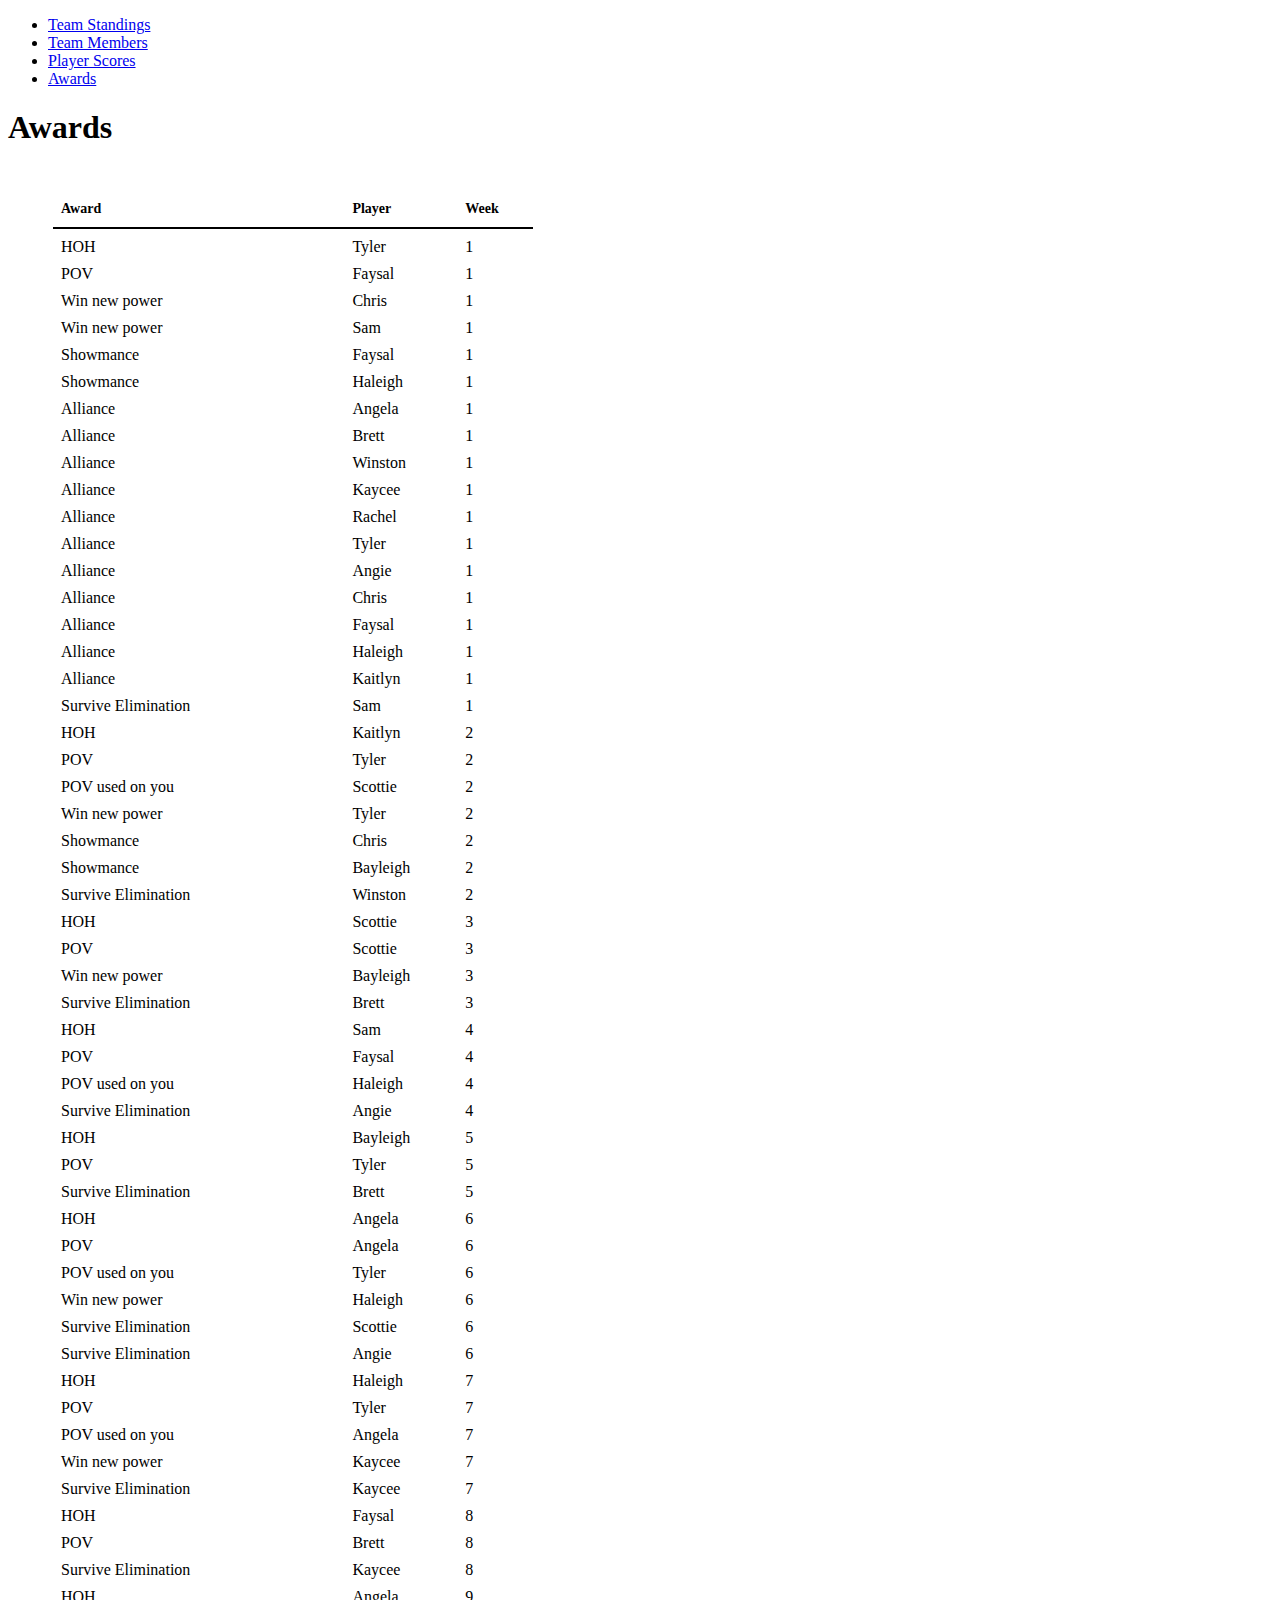
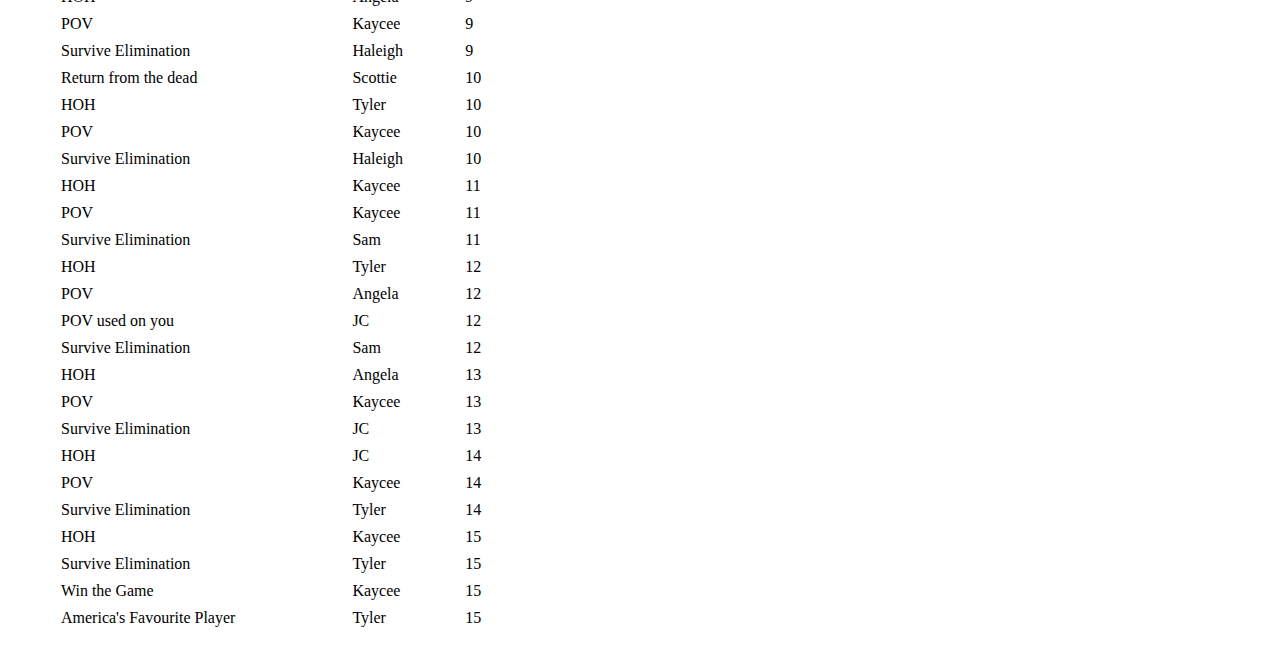
==== commit 76f3a1df: "finale" ====
--- a/awards.html
+++ b/awards.html
@@ -14,7 +14,7 @@
     </ul>
     <h1>Awards</h2>
     <table id="hor-minimalist-a">
-      <TR><TH>Award</TH><TH>Player</TH><TH>Week</TH></TR><TR><TD>HOH</TD><TD>Tyler</TD><TD>1</TD></TR><TR><TD>POV</TD><TD>Faysal</TD><TD>1</TD></TR><TR><TD>Win new power</TD><TD>Chris</TD><TD>1</TD></TR><TR><TD>Win new power</TD><TD>Sam</TD><TD>1</TD></TR><TR><TD>Showmance</TD><TD>Faysal</TD><TD>1</TD></TR><TR><TD>Showmance</TD><TD>Haleigh</TD><TD>1</TD></TR><TR><TD>Alliance</TD><TD>Angela</TD><TD>1</TD></TR><TR><TD>Alliance</TD><TD>Brett</TD><TD>1</TD></TR><TR><TD>Alliance</TD><TD>Winston</TD><TD>1</TD></TR><TR><TD>Alliance</TD><TD>Kaycee</TD><TD>1</TD></TR><TR><TD>Alliance</TD><TD>Rachel</TD><TD>1</TD></TR><TR><TD>Alliance</TD><TD>Tyler</TD><TD>1</TD></TR><TR><TD>Alliance</TD><TD>Angie</TD><TD>1</TD></TR><TR><TD>Alliance</TD><TD>Chris</TD><TD>1</TD></TR><TR><TD>Alliance</TD><TD>Faysal</TD><TD>1</TD></TR><TR><TD>Alliance</TD><TD>Haleigh</TD><TD>1</TD></TR><TR><TD>Alliance</TD><TD>Kaitlyn</TD><TD>1</TD></TR><TR><TD>Survive Elimination</TD><TD>Sam</TD><TD>1</TD></TR><TR><TD>HOH</TD><TD>Kaitlyn</TD><TD>2</TD></TR><TR><TD>POV</TD><TD>Tyler</TD><TD>2</TD></TR><TR><TD>POV used on you</TD><TD>Scottie</TD><TD>2</TD></TR><TR><TD>Win new power</TD><TD>Tyler</TD><TD>2</TD></TR><TR><TD>Showmance</TD><TD>Chris</TD><TD>2</TD></TR><TR><TD>Showmance</TD><TD>Bayleigh</TD><TD>2</TD></TR><TR><TD>Survive Elimination</TD><TD>Winston</TD><TD>2</TD></TR><TR><TD>HOH</TD><TD>Scottie</TD><TD>3</TD></TR><TR><TD>POV</TD><TD>Scottie</TD><TD>3</TD></TR><TR><TD>Win new power</TD><TD>Bayleigh</TD><TD>3</TD></TR><TR><TD>Survive Elimination</TD><TD>Brett</TD><TD>3</TD></TR><TR><TD>HOH</TD><TD>Sam</TD><TD>4</TD></TR><TR><TD>POV</TD><TD>Faysal</TD><TD>4</TD></TR><TR><TD>POV used on you</TD><TD>Haleigh</TD><TD>4</TD></TR><TR><TD>Survive Elimination</TD><TD>Angie</TD><TD>4</TD></TR><TR><TD>HOH</TD><TD>Bayleigh</TD><TD>5</TD></TR><TR><TD>POV</TD><TD>Tyler</TD><TD>5</TD></TR><TR><TD>Survive Elimination</TD><TD>Brett</TD><TD>5</TD></TR><TR><TD>HOH</TD><TD>Angela</TD><TD>6</TD></TR><TR><TD>POV</TD><TD>Angela</TD><TD>6</TD></TR><TR><TD>POV used on you</TD><TD>Tyler</TD><TD>6</TD></TR><TR><TD>Win new power</TD><TD>Haleigh</TD><TD>6</TD></TR><TR><TD>Survive Elimination</TD><TD>Scottie</TD><TD>6</TD></TR><TR><TD>Survive Elimination</TD><TD>Angie</TD><TD>6</TD></TR><TR><TD>HOH</TD><TD>Haleigh</TD><TD>7</TD></TR><TR><TD>POV</TD><TD>Tyler</TD><TD>7</TD></TR><TR><TD>POV used on you</TD><TD>Angela</TD><TD>7</TD></TR><TR><TD>Win new power</TD><TD>Kaycee</TD><TD>7</TD></TR><TR><TD>Survive Elimination</TD><TD>Kaycee</TD><TD>7</TD></TR><TR><TD>HOH</TD><TD>Faysal</TD><TD>8</TD></TR><TR><TD>POV</TD><TD>Brett</TD><TD>8</TD></TR><TR><TD>Survive Elimination</TD><TD>Kaycee</TD><TD>8</TD></TR><TR><TD>HOH</TD><TD>Angela</TD><TD>9</TD></TR><TR><TD>POV</TD><TD>Kaycee</TD><TD>9</TD></TR><TR><TD>Survive Elimination</TD><TD>Haleigh</TD><TD>9</TD></TR><TR><TD>Return from the dead</TD><TD>Scottie</TD><TD>10</TD></TR><TR><TD>HOH</TD><TD>Tyler</TD><TD>10</TD></TR><TR><TD>POV</TD><TD>Kaycee</TD><TD>10</TD></TR><TR><TD>Survive Elimination</TD><TD>Haleigh</TD><TD>10</TD></TR><TR><TD>HOH</TD><TD>Kaycee</TD><TD>11</TD></TR><TR><TD>POV</TD><TD>Kaycee</TD><TD>11</TD></TR><TR><TD>Survive Elimination</TD><TD>Sam</TD><TD>11</TD></TR><TR><TD>HOH</TD><TD>Tyler</TD><TD>12</TD></TR><TR><TD>POV</TD><TD>Angela</TD><TD>12</TD></TR><TR><TD>POV used on you</TD><TD>JC</TD><TD>12</TD></TR><TR><TD>Survive Elimination</TD><TD>Sam</TD><TD>12</TD></TR><TR><TD>HOH</TD><TD>Angela</TD><TD>13</TD></TR><TR><TD>POV</TD><TD>Kaycee</TD><TD>13</TD></TR><TR><TD>Survive Elimination</TD><TD>JC</TD><TD>13</TD></TR><TR><TD>HOH</TD><TD>JC</TD><TD>14</TD></TR><TR><TD>POV</TD><TD>Kaycee</TD><TD>14</TD></TR><TR><TD>Survive Elimination</TD><TD>Tyler</TD><TD>14</TD></TR>
+      <TR><TH>Award</TH><TH>Player</TH><TH>Week</TH></TR><TR><TD>HOH</TD><TD>Tyler</TD><TD>1</TD></TR><TR><TD>POV</TD><TD>Faysal</TD><TD>1</TD></TR><TR><TD>Win new power</TD><TD>Chris</TD><TD>1</TD></TR><TR><TD>Win new power</TD><TD>Sam</TD><TD>1</TD></TR><TR><TD>Showmance</TD><TD>Faysal</TD><TD>1</TD></TR><TR><TD>Showmance</TD><TD>Haleigh</TD><TD>1</TD></TR><TR><TD>Alliance</TD><TD>Angela</TD><TD>1</TD></TR><TR><TD>Alliance</TD><TD>Brett</TD><TD>1</TD></TR><TR><TD>Alliance</TD><TD>Winston</TD><TD>1</TD></TR><TR><TD>Alliance</TD><TD>Kaycee</TD><TD>1</TD></TR><TR><TD>Alliance</TD><TD>Rachel</TD><TD>1</TD></TR><TR><TD>Alliance</TD><TD>Tyler</TD><TD>1</TD></TR><TR><TD>Alliance</TD><TD>Angie</TD><TD>1</TD></TR><TR><TD>Alliance</TD><TD>Chris</TD><TD>1</TD></TR><TR><TD>Alliance</TD><TD>Faysal</TD><TD>1</TD></TR><TR><TD>Alliance</TD><TD>Haleigh</TD><TD>1</TD></TR><TR><TD>Alliance</TD><TD>Kaitlyn</TD><TD>1</TD></TR><TR><TD>Survive Elimination</TD><TD>Sam</TD><TD>1</TD></TR><TR><TD>HOH</TD><TD>Kaitlyn</TD><TD>2</TD></TR><TR><TD>POV</TD><TD>Tyler</TD><TD>2</TD></TR><TR><TD>POV used on you</TD><TD>Scottie</TD><TD>2</TD></TR><TR><TD>Win new power</TD><TD>Tyler</TD><TD>2</TD></TR><TR><TD>Showmance</TD><TD>Chris</TD><TD>2</TD></TR><TR><TD>Showmance</TD><TD>Bayleigh</TD><TD>2</TD></TR><TR><TD>Survive Elimination</TD><TD>Winston</TD><TD>2</TD></TR><TR><TD>HOH</TD><TD>Scottie</TD><TD>3</TD></TR><TR><TD>POV</TD><TD>Scottie</TD><TD>3</TD></TR><TR><TD>Win new power</TD><TD>Bayleigh</TD><TD>3</TD></TR><TR><TD>Survive Elimination</TD><TD>Brett</TD><TD>3</TD></TR><TR><TD>HOH</TD><TD>Sam</TD><TD>4</TD></TR><TR><TD>POV</TD><TD>Faysal</TD><TD>4</TD></TR><TR><TD>POV used on you</TD><TD>Haleigh</TD><TD>4</TD></TR><TR><TD>Survive Elimination</TD><TD>Angie</TD><TD>4</TD></TR><TR><TD>HOH</TD><TD>Bayleigh</TD><TD>5</TD></TR><TR><TD>POV</TD><TD>Tyler</TD><TD>5</TD></TR><TR><TD>Survive Elimination</TD><TD>Brett</TD><TD>5</TD></TR><TR><TD>HOH</TD><TD>Angela</TD><TD>6</TD></TR><TR><TD>POV</TD><TD>Angela</TD><TD>6</TD></TR><TR><TD>POV used on you</TD><TD>Tyler</TD><TD>6</TD></TR><TR><TD>Win new power</TD><TD>Haleigh</TD><TD>6</TD></TR><TR><TD>Survive Elimination</TD><TD>Scottie</TD><TD>6</TD></TR><TR><TD>Survive Elimination</TD><TD>Angie</TD><TD>6</TD></TR><TR><TD>HOH</TD><TD>Haleigh</TD><TD>7</TD></TR><TR><TD>POV</TD><TD>Tyler</TD><TD>7</TD></TR><TR><TD>POV used on you</TD><TD>Angela</TD><TD>7</TD></TR><TR><TD>Win new power</TD><TD>Kaycee</TD><TD>7</TD></TR><TR><TD>Survive Elimination</TD><TD>Kaycee</TD><TD>7</TD></TR><TR><TD>HOH</TD><TD>Faysal</TD><TD>8</TD></TR><TR><TD>POV</TD><TD>Brett</TD><TD>8</TD></TR><TR><TD>Survive Elimination</TD><TD>Kaycee</TD><TD>8</TD></TR><TR><TD>HOH</TD><TD>Angela</TD><TD>9</TD></TR><TR><TD>POV</TD><TD>Kaycee</TD><TD>9</TD></TR><TR><TD>Survive Elimination</TD><TD>Haleigh</TD><TD>9</TD></TR><TR><TD>Return from the dead</TD><TD>Scottie</TD><TD>10</TD></TR><TR><TD>HOH</TD><TD>Tyler</TD><TD>10</TD></TR><TR><TD>POV</TD><TD>Kaycee</TD><TD>10</TD></TR><TR><TD>Survive Elimination</TD><TD>Haleigh</TD><TD>10</TD></TR><TR><TD>HOH</TD><TD>Kaycee</TD><TD>11</TD></TR><TR><TD>POV</TD><TD>Kaycee</TD><TD>11</TD></TR><TR><TD>Survive Elimination</TD><TD>Sam</TD><TD>11</TD></TR><TR><TD>HOH</TD><TD>Tyler</TD><TD>12</TD></TR><TR><TD>POV</TD><TD>Angela</TD><TD>12</TD></TR><TR><TD>POV used on you</TD><TD>JC</TD><TD>12</TD></TR><TR><TD>Survive Elimination</TD><TD>Sam</TD><TD>12</TD></TR><TR><TD>HOH</TD><TD>Angela</TD><TD>13</TD></TR><TR><TD>POV</TD><TD>Kaycee</TD><TD>13</TD></TR><TR><TD>Survive Elimination</TD><TD>JC</TD><TD>13</TD></TR><TR><TD>HOH</TD><TD>JC</TD><TD>14</TD></TR><TR><TD>POV</TD><TD>Kaycee</TD><TD>14</TD></TR><TR><TD>Survive Elimination</TD><TD>Tyler</TD><TD>14</TD></TR><TR><TD>HOH</TD><TD>Kaycee</TD><TD>15</TD></TR><TR><TD>Survive Elimination</TD><TD>Tyler</TD><TD>15</TD></TR><TR><TD>Win the Game</TD><TD>Kaycee</TD><TD>15</TD></TR><TR><TD>America&#39;s Favourite Player</TD><TD>Tyler</TD><TD>15</TD></TR>
     </table>
   </body>
 </html>
